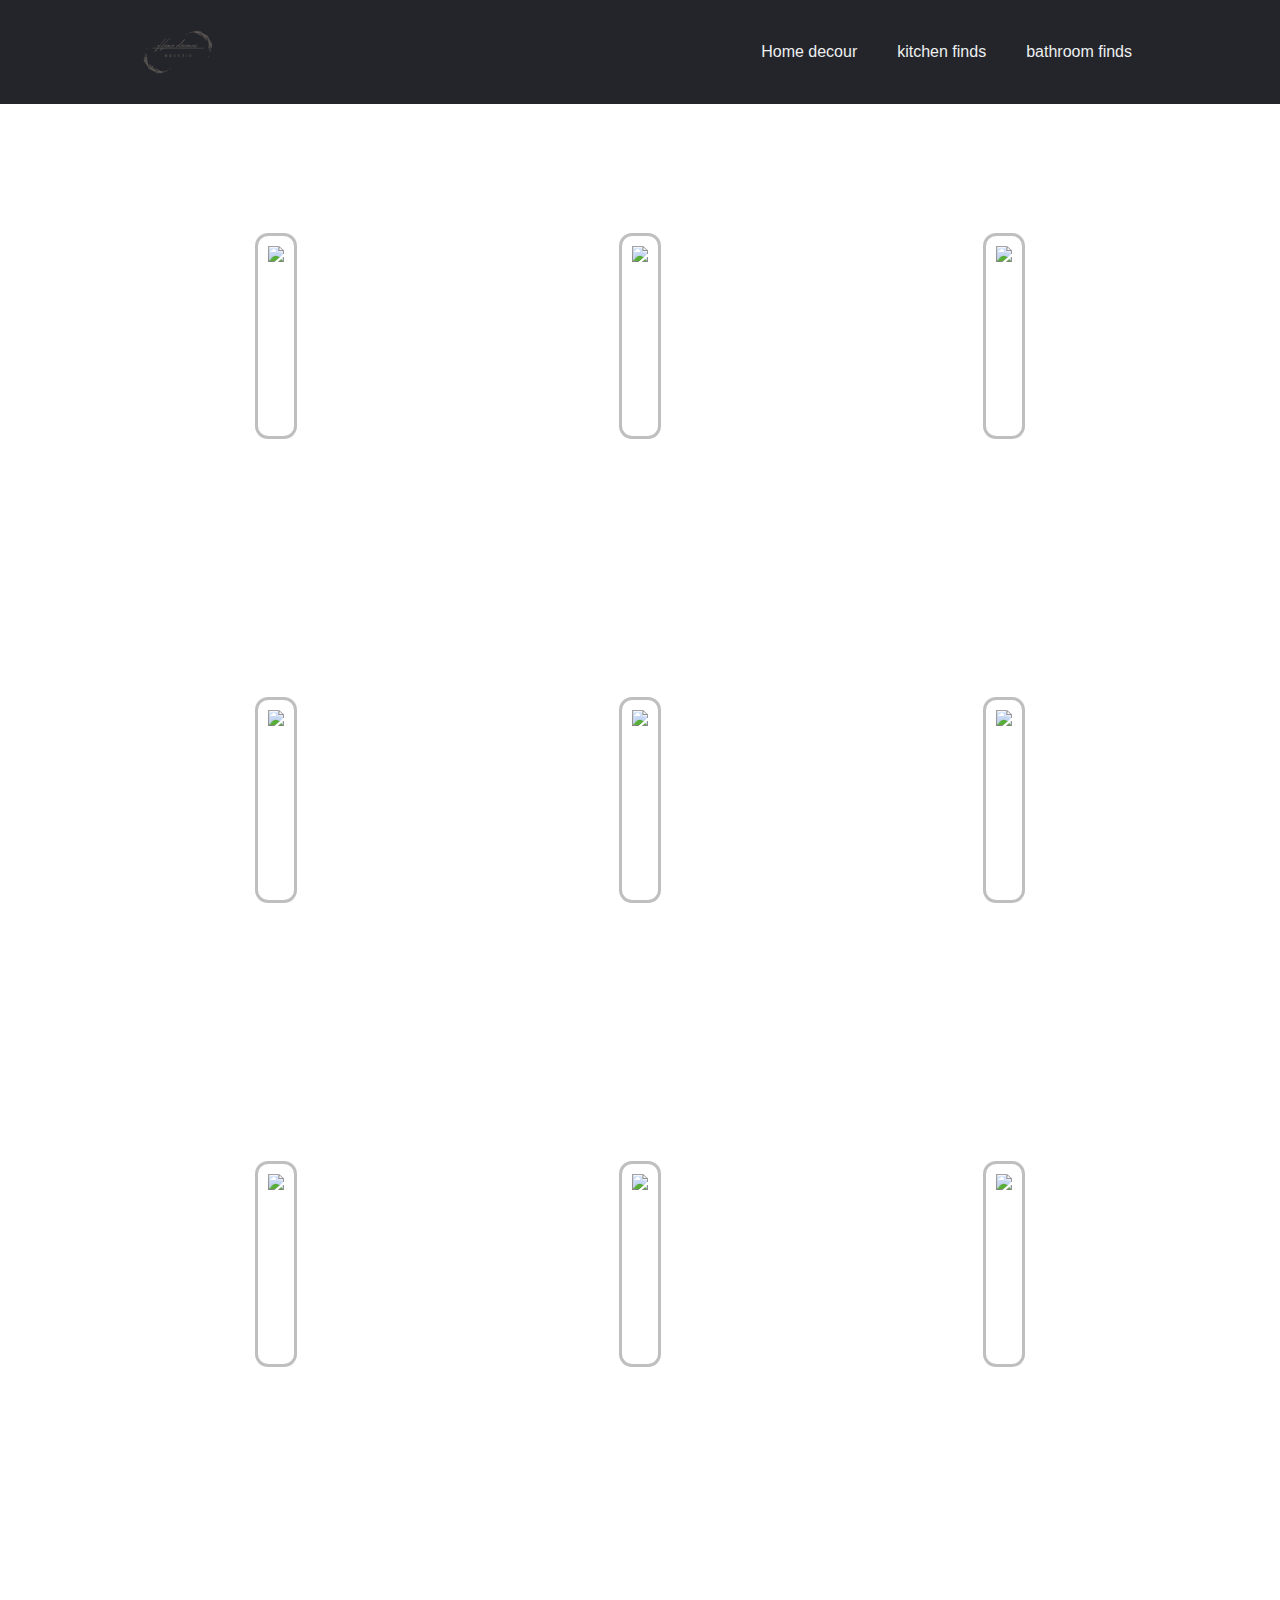
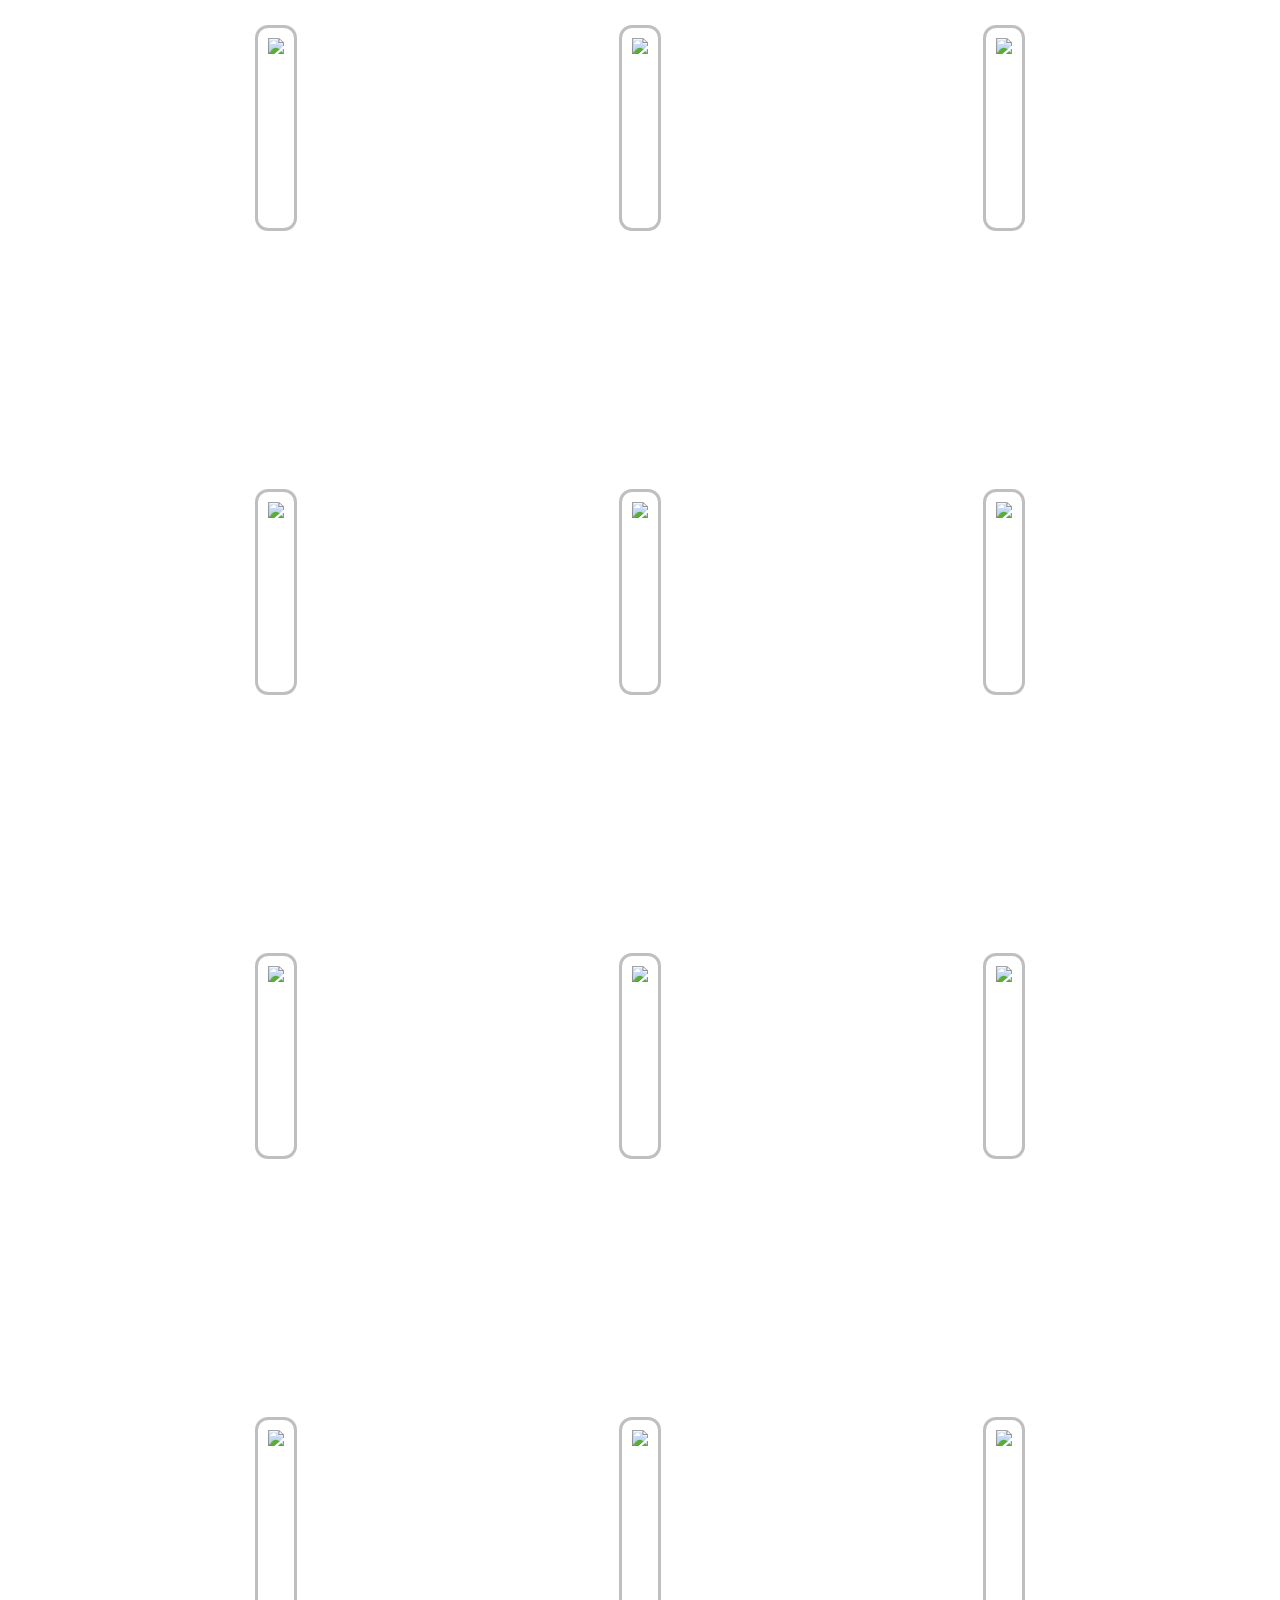
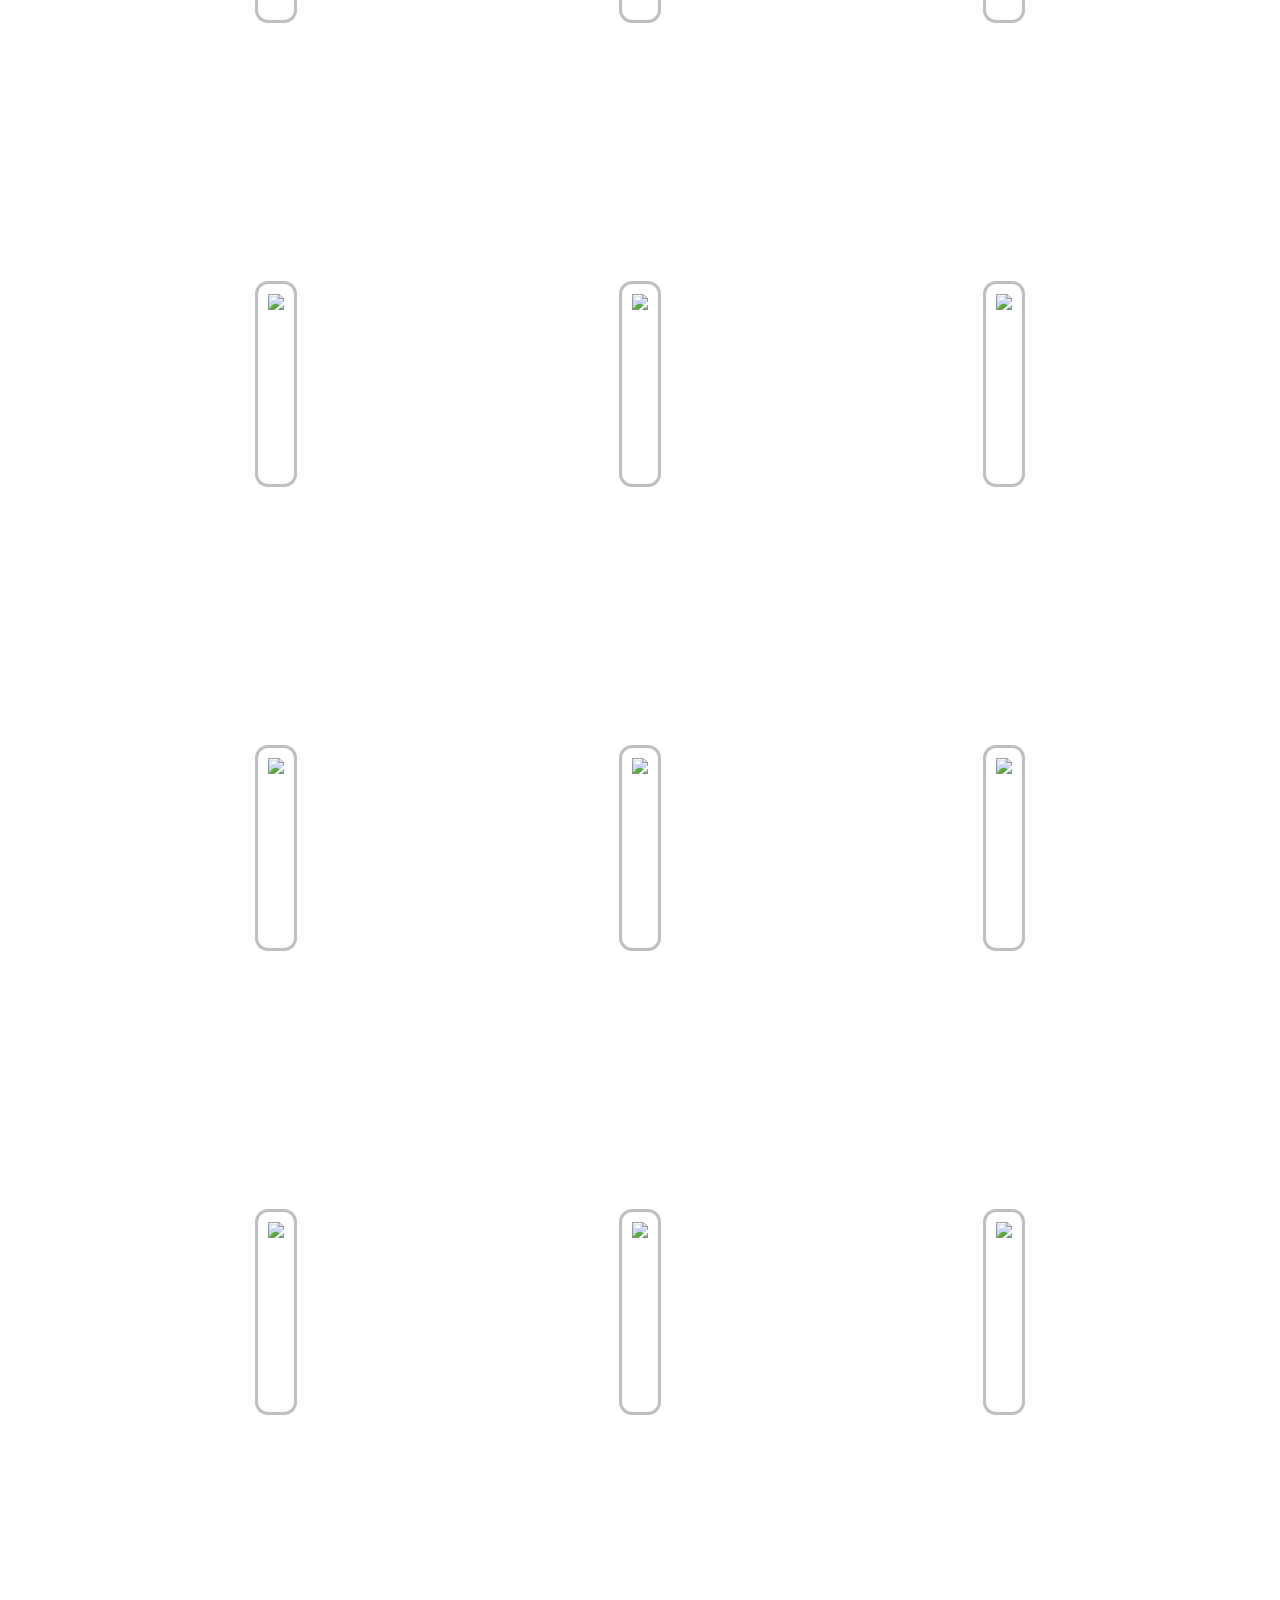
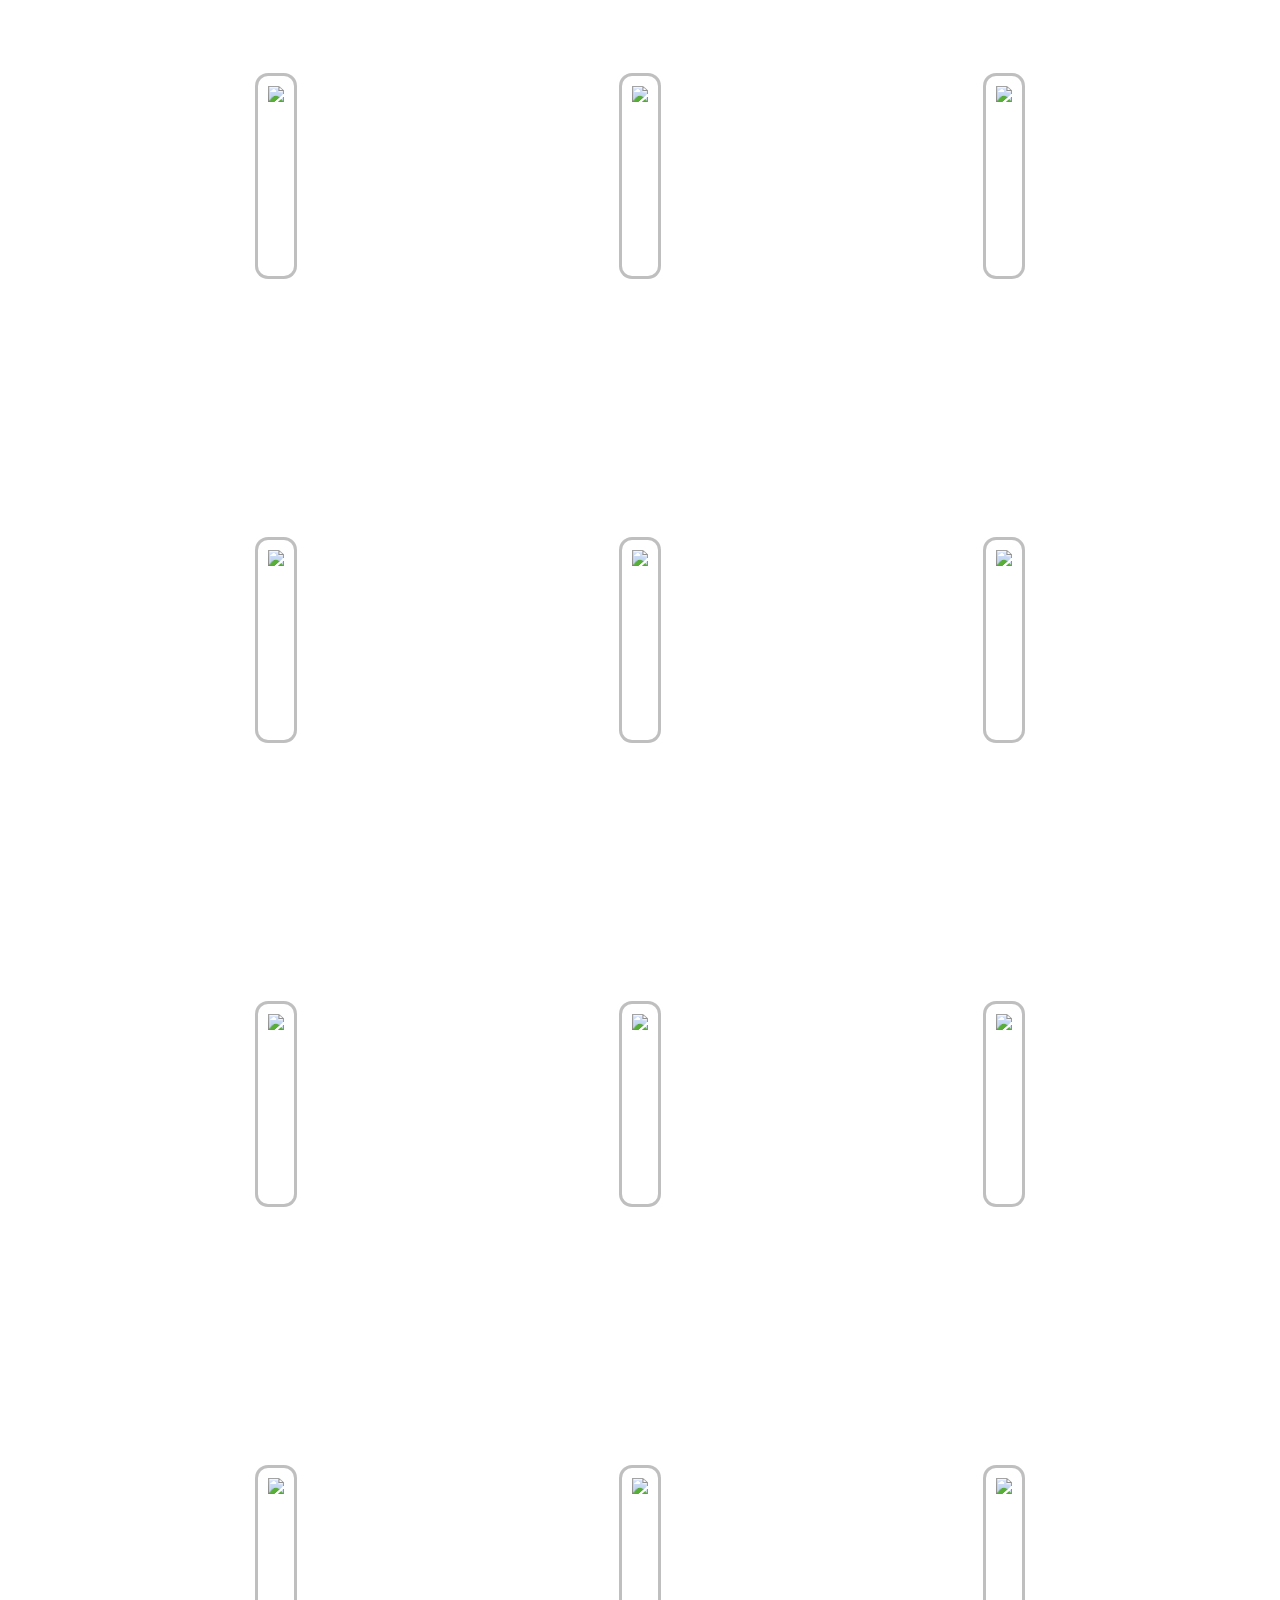
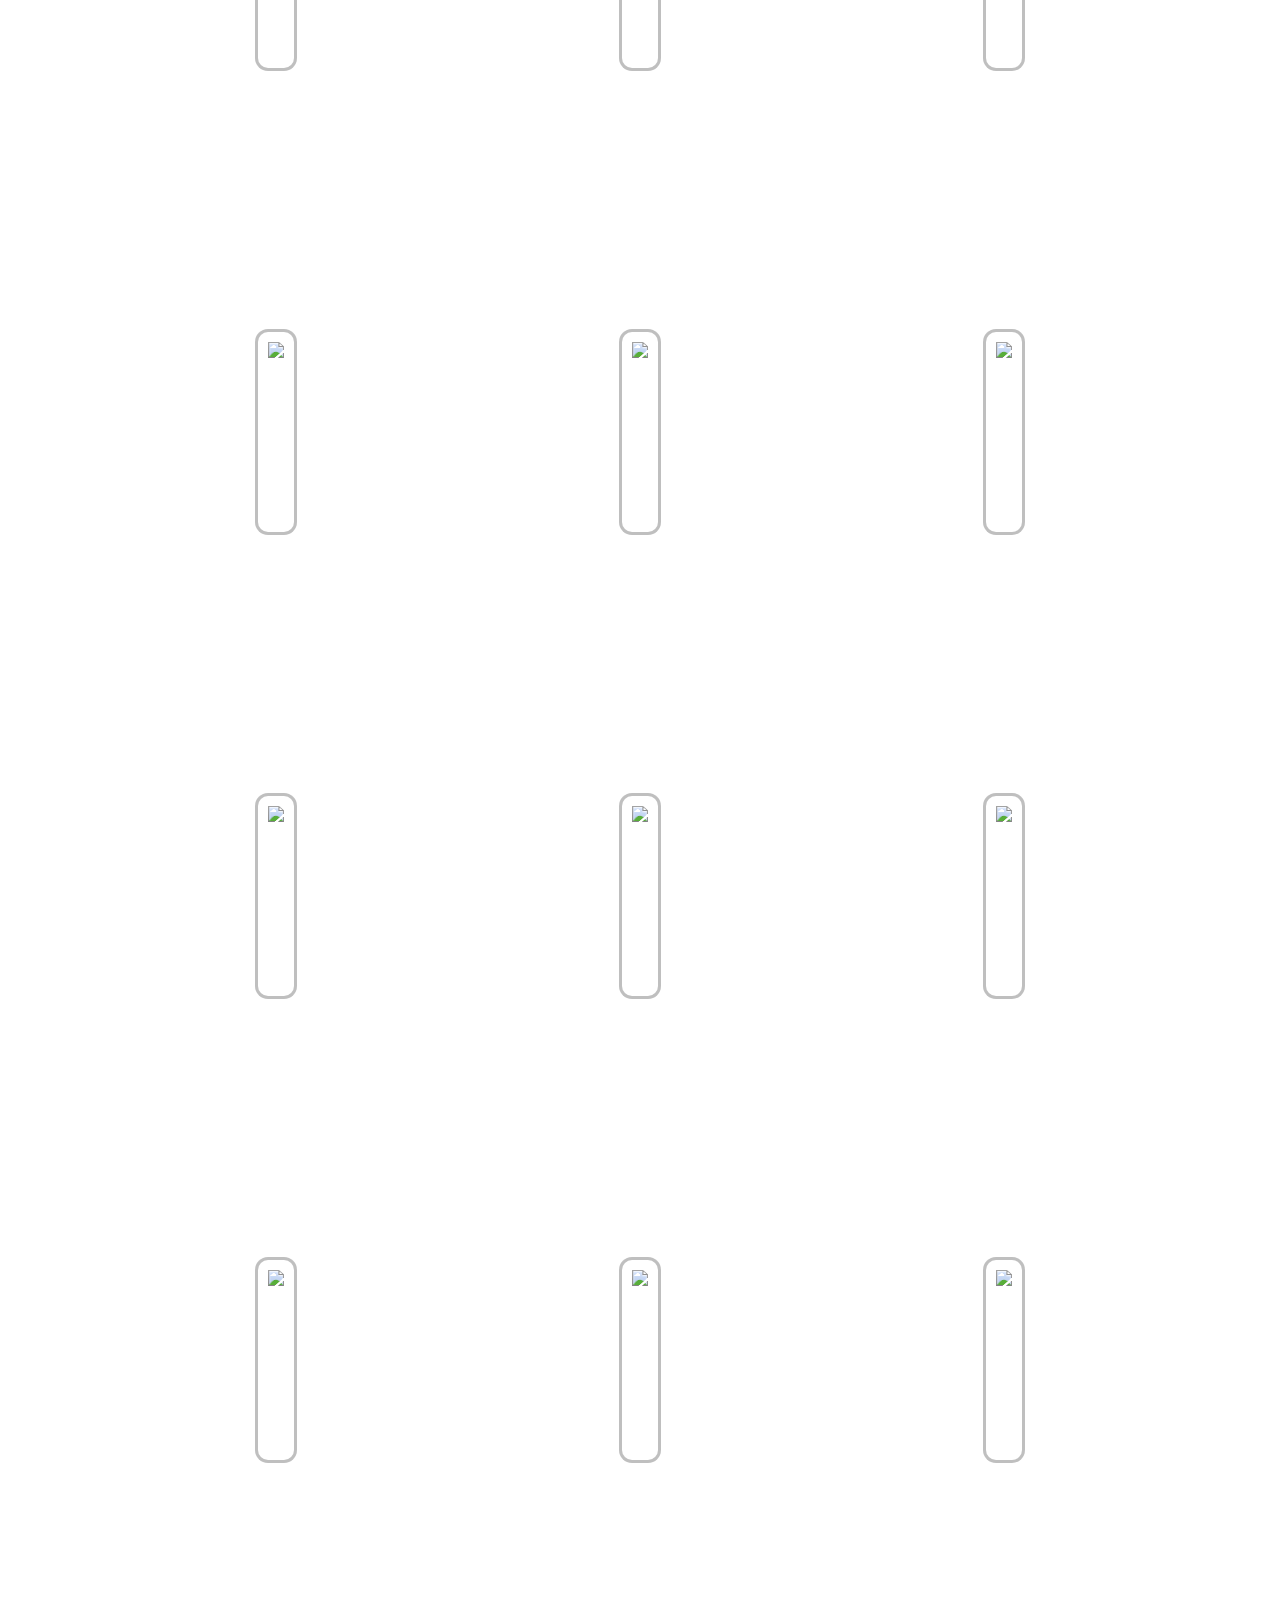
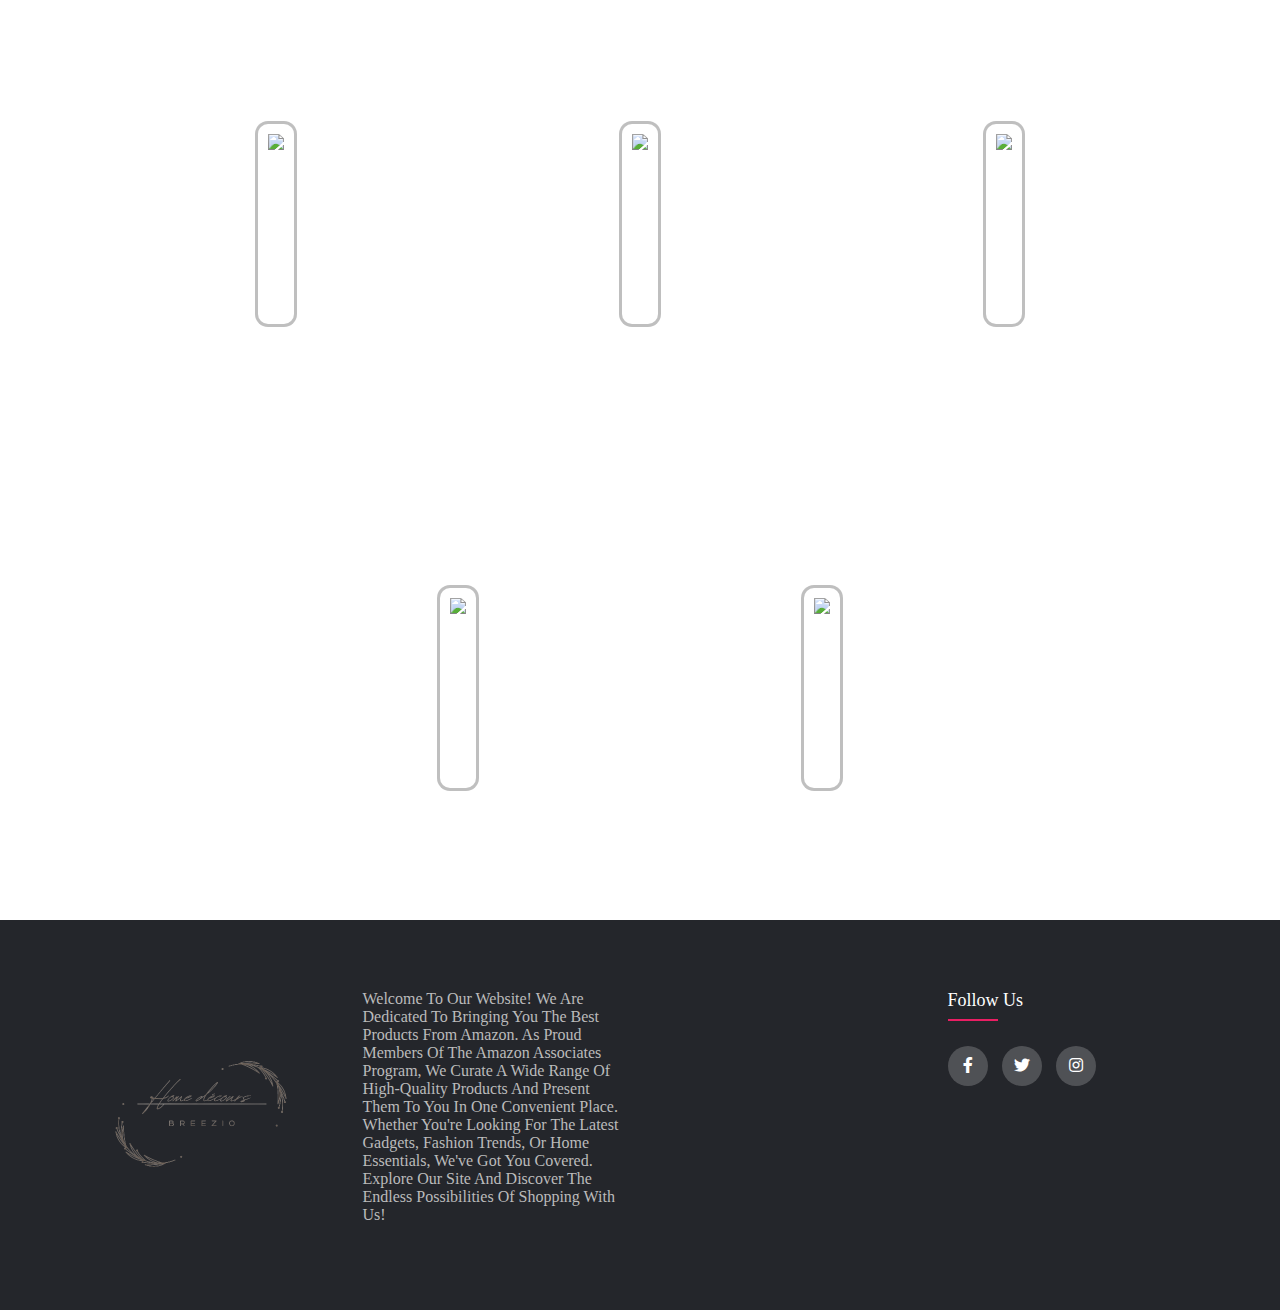
==== index.html @ edb18527 "Add files via upload" ====
<!DOCTYPE html>
<html>
<head>
  <meta charset="utf-8">
  <meta name="viewport" content="width=device-width, initial-scale=1">
  <title>Home decour</title>
  <link rel="stylesheet" type="text/css" href="style.css">
  <link rel="stylesheet" type="text/css" href="https://cdnjs.cloudflare.com/ajax/libs/font-awesome/5.15.1/css/all.min.css">

</head>
<body>
  <div class="backgound">

  <header>
    <img src="logo2.png" style="width: 100px; align-self: center;">
    <nav>
        <ul class="nav__links">
            <li><a href="#">Home decour</a></li>
            <li><a href="kitchen.html">kitchen finds</a></li>
            <li><a href="bathroom.html">bathroom finds</a></li>
        </ul>
    </nav>
    <p class="menu cta">Menu</p>
</header>
<div class="overlay">
    <a class="close">&times;</a>
    <div class="overlay__content">
        <a href="#">Services</a>
        <a href="#">Projects</a>
        <a href="#">About</a>
    </div>
</div>
<script type="text/javascript" src="mobile.js"></script>
  <section class="products">
    <div class="all-products">

      <div class="product">
        <img src="https://m.media-amazon.com/images/I/815vZaQ9FXL._AC_SX679_.jpg">
        <div class="product-info">
          <h4 class="product-title">Homedics Tabletop Water Fountain</h4>
          <a class="product-btn" href="https://www.amazon.com/Relaxation-Illuminated-Waterfall-EnviraScape-HoMedics/dp/B000QTUJXS?keywords=home+decor&qid=1688123044&sprefix=home+de%2Caps%2C272&sr=8-3&linkCode=ll1&tag=youcefdzd-20&linkId=69361cc97661adad8b2832080a47b2a7&language=en_US&ref_=as_li_ss_tl">Buy Now</a>
        </div>
      </div>

      <div class="product">
        <img src="https://m.media-amazon.com/images/I/61XhdNvNLdL.__AC_SX300_SY300_QL70_FMwebp_.jpg">
        <div class="product-info">
          <h4 class="product-title">Greenco 5-Tier Corner Shelves, Floating Corner Shelf</h4>
          <a class="product-btn" href="https://www.amazon.com/Greenco-Corner-Shelves-Walnut-Finish/dp/B01MQGU4LZ?keywords=home+decor&qid=1688123044&sprefix=home+de%2Caps%2C272&sr=8-4&linkCode=ll1&tag=youcefdzd-20&linkId=b8c916ba1111a4823ca2d37e298b72ae&language=en_US&ref_=as_li_ss_tl">Buy Now</a>
        </div>
      </div>

      <div class="product">
        <img src="https://m.media-amazon.com/images/I/81VDh-HmNGL._SY800_.jpg">
        <div class="product-info">
          <h4 class="product-title">ENJOY THE WOOD 3D Wood World Map Wall Art Large Wood Wall Décor Housewarming Gift Idea</h4>
          <a class="product-btn" href="https://www.amazon.com/Wood-Housewarming-Kitchen-XX-Large-Multicolored/dp/B0BZSQ9YD7?keywords=home+decor&qid=1688123154&sprefix=home+de%2Caps%2C272&sr=8-5&linkCode=ll1&tag=youcefdzd-20&linkId=d60c084e78bd12deecdf23668f43f3c1&language=en_US&ref_=as_li_ss_tl">Buy Now</a>
        </div>
      </div>

      <div class="product">
        <img src="https://m.media-amazon.com/images/I/61C871TNrxL._AC_SX679_.jpg">
        <div class="product-info">
          <h4 class="product-title">Deyagoo LED Wall Sconce</h4>
          <a class="product-btn" href="https://www.amazon.com/dp/B09PQLZPC1?asc_item-id=amzn1.ideas.895XC2I8G2HR&linkCode=ll1&tag=youcefdzd-20&linkId=e2a6e698b98b29ba50c318cba3bbbe2c&language=en_US&ref_=as_li_ss_tl">Buy Now</a>
        </div>
      </div>

      <div class="product">
        <img src="https://m.media-amazon.com/images/I/61i0Sxq+F4L._AC_SX679_.jpg">
        <div class="product-info">
          <h4 class="product-title">GARDENA Wall Mounted Retractable Hose Reel</h4>
          <a class="product-btn" href="https://www.amazon.com/dp/B093CKXYCK?asc_item-id=amzn1.ideas.2P9Y7CYQN2KJ4&linkCode=ll1&tag=youcefdzd-20&linkId=4d3fef93b5b74fcac8d72a0c79d10241&language=en_US&ref_=as_li_ss_tl">Buy Now</a>
        </div>
      </div>

      <div class="product">
        <img src="https://m.media-amazon.com/images/I/81zoRmmba-L._AC_SX679_.jpg">
        <div class="product-info">
          <h4 class="product-title">Bamboo Land- Large Bamboo Cutting Board with Containers</h4>
          <a class="product-btn" href="https://www.amazon.com/dp/B07V9T1NZ3?asc_item-id=amzn1.ideas.2P9Y7CYQN2KJ4&linkCode=ll1&tag=youcefdzd-20&linkId=11b35ba4c0b00f709efbe2ac9500d0db&language=en_US&ref_=as_li_ss_tl">Buy Now</a>
        </div>
      </div>

      <div class="product">
        <img src="https://m.media-amazon.com/images/I/61MBw0ciE3L._AC_SX679_.jpg">
        <div class="product-info">
          <h4 class="product-title">Prepdeck Gen 2 Recipe Prep & Storage Station</h4>
          <a class="product-btn" href="https://www.amazon.com/dp/B09T1JTG9L?asc_item-id=amzn1.ideas.2P9Y7CYQN2KJ4&linkCode=ll1&tag=youcefdzd-20&linkId=40dbc433704fdc2f34ef4fb07dc695b3&language=en_US&ref_=as_li_ss_tl">Buy Now</a>
        </div>
      </div>

      <div class="product">
        <img src="https://m.media-amazon.com/images/I/91CwdBmyYeL._AC_SX679_.jpg">
        <div class="product-info">
          <h4 class="product-title">Utopia Home - Square Acrylic Cupcake Stand with Yellow LED Light Strings</h4>
          <a class="product-btn" href="https://www.amazon.com/dp/B0BC3Q57SL?asc_item-id=amzn1.ideas.2P9Y7CYQN2KJ4&linkCode=ll1&tag=youcefdzd-20&linkId=59f3c08ae916a45f8338fc04c1461a8f&language=en_US&ref_=as_li_ss_tl">Buy Now</a>
        </div>
      </div>

      <div class="product">
        <img src="https://m.media-amazon.com/images/I/81P3kq2xXSL._AC_SX679_.jpg">
        <div class="product-info">
          <h4 class="product-title">Zyerch 2 Pack Rolling Soda Can Dispenser for Refrigerator with 1 Pack Ice Ball Maker</h4>
          <a class="product-btn" href="https://www.amazon.com/dp/B0BX5MQSF1?asc_item-id=amzn1.ideas.2M8Y1U4JLS6AR&linkCode=ll1&tag=youcefdzd-20&linkId=834d3db05cb72dcab888e4bcaee0be4e&language=en_US&ref_=as_li_ss_tl">Buy Now</a>
        </div>
      </div>

      <div class="product">
        <img src="https://m.media-amazon.com/images/I/51LjRL5O0wL._AC_SX679_.jpg">
        <div class="product-info">
          <h4 class="product-title">Karramlili Stackable Storage Bins With Drawers Lids</h4>
          <a class="product-btn" href="https://www.amazon.com/dp/B0BZVJ3HYN?asc_item-id=amzn1.ideas.2M8Y1U4JLS6AR&linkCode=ll1&tag=youcefdzd-20&linkId=1e69effec846e780aa1cf8d11adda1d6&language=en_US&ref_=as_li_ss_tl">Buy Now</a>
        </div>
      </div>

      <div class="product">
        <img src="https://m.media-amazon.com/images/I/716EIfbiXrL._AC_SX679_.jpg">
        <div class="product-info">
          <h4 class="product-title">[4 pack, 20 Oz] DESIGN•MASTER Premium Can Glasses</h4>
          <a class="product-btn" href="https://www.amazon.com/dp/B0BR5FHM31?asc_item-id=amzn1.ideas.2M8Y1U4JLS6AR&linkCode=ll1&tag=youcefdzd-20&linkId=c022bde1c93c5e5f2ab9e520d32a86e3&language=en_US&ref_=as_li_ss_tl">Buy Now</a>
        </div>
      </div>

      <div class="product">
        <img src="https://m.media-amazon.com/images/I/61zIqW01fuL._AC_SX679_.jpg">
        <div class="product-info">
          <h4 class="product-title">URPOWER 2L Water Bowl</h4>
          <a class="product-btn" href="https://www.amazon.com/dp/B08T1TPBKD?asc_item-id=amzn1.ideas.2M8Y1U4JLS6AR&linkCode=ll1&tag=youcefdzd-20&linkId=7674e8166583362abf8f167422729e92&language=en_US&ref_=as_li_ss_tl">Buy Now</a>
        </div>
      </div>

      <div class="product">
        <img src="https://m.media-amazon.com/images/I/61NYE+XYk5L._AC_SX679_.jpg">
        <div class="product-info">
          <h4 class="product-title">RAPTAVIS Kids Air Mattress Inflatable Toddler Travel Bed with Sides,Blue</h4>
          <a class="product-btn" href="https://www.amazon.com/dp/B0BYCJZ8HL?asc_item-id=amzn1.ideas.2M8Y1U4JLS6AR&linkCode=ll1&tag=youcefdzd-20&linkId=767fa29c033436740075a308ccd5514a&language=en_US&ref_=as_li_ss_tl">Buy Now</a>
        </div>
      </div>

      <div class="product">
        <img src="https://m.media-amazon.com/images/I/61UNkoH4dKL._AC_SX679_.jpg">
        <div class="product-info">
          <h4 class="product-title">tari Portable Printer Wireless for Travel - M08F-Letter Bluetooth Mobile Printer Support 8.5" X 11" US Letter</h4>
          <a class="product-btn" href="https://www.amazon.com/dp/B0BFFCV4RQ?asc_item-id=amzn1.ideas.2M8Y1U4JLS6AR&linkCode=ll1&tag=youcefdzd-20&linkId=5c0285bbc62cb41fb2abe2b3fae8c39a&language=en_US&ref_=as_li_ss_tl">Buy Now</a>
        </div>
      </div>

      <div class="product">
        <img src="https://m.media-amazon.com/images/I/81Ho2zyJ3lL._AC_SX679_.jpg">
        <div class="product-info">
          <h4 class="product-title">Holispa Gold Shower System, Shower Faucet Set with 12-Inch Rain Shower Head and Handheld</h4>
          <a class="product-btn" href="https://www.amazon.com/dp/B0BWF72C4W?asc_item-id=amzn1.ideas.2M8Y1U4JLS6AR&linkCode=ll1&tag=youcefdzd-20&linkId=0ac573f6b9055f279cbef5f8fcc786ee&language=en_US&ref_=as_li_ss_tl">Buy Now</a>
        </div>
      </div>

      <div class="product">
        <img src="https://m.media-amazon.com/images/I/61T7Bkfr0CL._AC_SX679_.jpg">
        <div class="product-info">
          <h4 class="product-title">Dezin Electric Hot Pot Upgraded</h4>
          <a class="product-btn" href="https://www.amazon.com/dp/B07XFCRG1D?asc_item-id=amzn1.ideas.2M8Y1U4JLS6AR&linkCode=ll1&tag=youcefdzd-20&linkId=186c6c34b03b05508d67328eccc5b936&language=en_US&ref_=as_li_ss_tl">Buy Now</a>
        </div>
      </div>

      <div class="product">
        <img src="https://m.media-amazon.com/images/I/71B8xAVg9WL._AC_SX679_.jpg">
        <div class="product-info">
          <h4 class="product-title">【2023 Upgraded】Cleaning Gel for Car</h4>
          <a class="product-btn" href="https://www.amazon.com/dp/B09VKPZRN4?asc_item-id=amzn1.ideas.2M8Y1U4JLS6AR&linkCode=ll1&tag=youcefdzd-20&linkId=206f014fd50d0f4dbee1b94f239b9692&language=en_US&ref_=as_li_ss_tl">Buy Now</a>
        </div>
      </div>

      <div class="product">
        <img src="https://m.media-amazon.com/images/I/51cRGAHMsaL._AC_SX679_.jpg">
        <div class="product-info">
          <h4 class="product-title">ChuMaste countertop dishwasher, portable dishwasher with water tank</h4>
          <a class="product-btn" href="https://www.amazon.com/dp/B0B5TDG96F?asc_item-id=amzn1.ideas.2M8Y1U4JLS6AR&linkCode=ll1&tag=youcefdzd-20&linkId=ff84e930ab8dbb3f36384555ae2514c9&language=en_US&ref_=as_li_ss_tl">Buy Now</a>
        </div>
      </div>

      <div class="product">
        <img src="https://m.media-amazon.com/images/I/51JAlhJpsKL._AC_SX679_.jpg">
        <div class="product-info">
          <h4 class="product-title">BENKS Magnetic iPad Stand, Infinity Pro 360° Rotating iPad Mount</h4>
          <a class="product-btn" href="https://www.amazon.com/dp/B0BVVLQ7HD?asc_item-id=amzn1.ideas.2M8Y1U4JLS6AR&linkCode=ll1&tag=youcefdzd-20&linkId=e1f2027d6a4437fd18b47e26ad88ec7f&language=en_US&ref_=as_li_ss_tl">Buy Now</a>
        </div>
      </div>

      <div class="product">
        <img src="https://m.media-amazon.com/images/I/71OqVtne6+L._AC_SX679_.jpg">
        <div class="product-info">
          <h4 class="product-title">LAYCOL Baby Swimming Float with Sun Canopy Over UPF50+</h4>
          <a class="product-btn" href="https://www.amazon.com/dp/B083SP8MLT?asc_item-id=amzn1.ideas.2M8Y1U4JLS6AR&linkCode=ll1&tag=youcefdzd-20&linkId=047ae1aeea769f10b833912c218b362c&language=en_US&ref_=as_li_ss_tl">Buy Now</a>
        </div>
      </div>

      <div class="product">
        <img src="https://m.media-amazon.com/images/I/71jYKJbBXjL._AC_SX679_.jpg">
        <div class="product-info">
          <h4 class="product-title">Car Seat Gap Filler Organizer, 2 Pack Multifunctional Car Seat Organizer</h4>
          <a class="product-btn" href="https://www.amazon.com/dp/B096VFKPLG?asc_item-id=amzn1.ideas.2M8Y1U4JLS6AR&linkCode=ll1&tag=youcefdzd-20&linkId=ef89397b8fba27e73d60814c73f1e915&language=en_US&ref_=as_li_ss_tl">Buy Now</a>
        </div>
      </div>

      <div class="product">
        <img src="https://m.media-amazon.com/images/I/61qDL3EGSTL.__AC_SX300_SY300_QL70_FMwebp_.jpg">
        <div class="product-info">
          <h4 class="product-title">Apple MFi Certified Photo Stick</h4>
          <a class="product-btn" href="https://www.amazon.com/dp/B0BG4TG172?asc_item-id=amzn1.ideas.2M8Y1U4JLS6AR&linkCode=ll1&tag=youcefdzd-20&linkId=0b28110498038097450c15810fdf9327&language=en_US&ref_=as_li_ss_tl">Buy Now</a>
        </div>
      </div>

      <div class="product">
        <img src="https://m.media-amazon.com/images/I/71yoZF262IL._AC_SX679_.jpg">
        <div class="product-info">
          <h4 class="product-title">Weekender Bag for Women</h4>
          <a class="product-btn" href="https://www.amazon.com/dp/B09NXJ3533?asc_item-id=amzn1.ideas.2M8Y1U4JLS6AR&linkCode=ll1&tag=youcefdzd-20&linkId=7c88c51b4b880d8a6396046a2213e3e1&language=en_US&ref_=as_li_ss_tl">Buy Now</a>
        </div>
      </div>

      <div class="product">
        <img src="https://m.media-amazon.com/images/I/61IizP+nQ8L._AC_SY879_.jpg">
        <div class="product-info">
          <h4 class="product-title">Acrylic Nightstand Side Table Modern Design Clear Home Decor Display</h4>
          <a class="product-btn" href="https://www.amazon.com/dp/B0BCPBL6RQ?asc_item-id=amzn1.ideas.2M8Y1U4JLS6AR&linkCode=ll1&tag=youcefdzd-20&linkId=1c10bb3af60a881b96929b0866d529dd&language=en_US&ref_=as_li_ss_tl">Buy Now</a>
        </div>
      </div>

      <div class="product">
        <img src="https://m.media-amazon.com/images/I/71TB7HlEu7L._SX522_.jpg">
        <div class="product-info">
          <h4 class="product-title">Xbeauty Nugget Ice Maker-ice Maker Nugget Up to 35lbs of Ice a Day with Self-Cleaning</h4>
          <a class="product-btn" href="https://www.amazon.com/dp/B0BXP53TC8?asc_item-id=amzn1.ideas.2M8Y1U4JLS6AR&linkCode=ll1&tag=youcefdzd-20&linkId=e5fa6a9e7825928fb5a57848088dc66c&language=en_US&ref_=as_li_ss_tl">Buy Now</a>
        </div>
      </div>

      <div class="product">
        <img src="https://m.media-amazon.com/images/I/61sC5rQJwTL._AC_SX679_.jpg">
        <div class="product-info">
          <h4 class="product-title">Jasonwell Beer Pong Pool Float - Inflatable Pool Beer Pong Table Party Pool Games</h4>
          <a class="product-btn" href="https://www.amazon.com/dp/B07LG9JH7T?asc_item-id=amzn1.ideas.2M8Y1U4JLS6AR&linkCode=ll1&tag=youcefdzd-20&linkId=8098cdc5d7db9cfa4027e36912f42c4b&language=en_US&ref_=as_li_ss_tl">Buy Now</a>
        </div>
      </div>

      <div class="product">
        <img src="https://m.media-amazon.com/images/I/71VfdwcW4OL._AC_SX679_.jpg">
        <div class="product-info">
          <h4 class="product-title">RENPHO Leg Massager for Circulation and Pain Relief</h4>
          <a class="product-btn" href="https://www.amazon.com/dp/B07R9Z94CL?asc_item-id=amzn1.ideas.2M8Y1U4JLS6AR&linkCode=ll1&tag=youcefdzd-20&linkId=c8d95ae6a080ca1854cafcd7cfd3713a&language=en_US&ref_=as_li_ss_tl">Buy Now</a>
        </div>
      </div>

      <div class="product">
        <img src="https://m.media-amazon.com/images/I/71Dp88LeRML._AC_SX679_.jpg">
        <div class="product-info">
          <h4 class="product-title">Vtopmart Egg Holder for Refrigerator 2 Pack</h4>
          <a class="product-btn" href="https://www.amazon.com/dp/B0B4RZPVLJ?asc_item-id=amzn1.ideas.2M8Y1U4JLS6AR&linkCode=ll1&tag=youcefdzd-20&linkId=7153a07334db899b086b35ffefc938a6&language=en_US&ref_=as_li_ss_tl">Buy Now</a>
        </div>
      </div>

      <div class="product">
        <img src="https://m.media-amazon.com/images/I/61aukLzYBBL._AC_SX679_.jpg">
        <div class="product-info">
          <h4 class="product-title">ANJANK Wooden Digital Alarm Clock FM Radio</h4>
          <a class="product-btn" href="https://www.amazon.com/dp/B08DQW6S3Y?asc_item-id=amzn1.ideas.2M8Y1U4JLS6AR&linkCode=ll1&tag=youcefdzd-20&linkId=bec0abdd3a747064abca36bc4f988671&language=en_US&ref_=as_li_ss_tl">Buy Now</a>
        </div>
      </div>

      <div class="product">
        <img src="https://m.media-amazon.com/images/I/71yMkCojt8L._AC_SX679_.jpg">
        <div class="product-info">
          <h4 class="product-title">Dezin Electric Hot Pot, 2L Non-Stick Ceramic Coating Ramen Cooker</h4>
          <a class="product-btn" href="https://www.amazon.com/dp/B0BLSC4SHV?asc_item-id=amzn1.ideas.2M8Y1U4JLS6AR&linkCode=ll1&tag=youcefdzd-20&linkId=a2807438d3fe3ce9a4b169082d373fb3&language=en_US&ref_=as_li_ss_tl">Buy Now</a>
        </div>
      </div>

      <div class="product">
        <img src="https://m.media-amazon.com/images/I/71XblnxyLHL._AC_SX679_.jpg">
        <div class="product-info">
          <h4 class="product-title">The Original Gorilla Grip 8 Pack Rug Gripper</h4>
          <a class="product-btn" href="https://www.amazon.com/dp/B0815BLNX1?asc_item-id=amzn1.ideas.2M8Y1U4JLS6AR&linkCode=ll1&tag=youcefdzd-20&linkId=1b0f934493d49808e789374a273b60d1&language=en_US&ref_=as_li_ss_tl">Buy Now</a>
        </div>
      </div>

      <div class="product">
        <img src="https://m.media-amazon.com/images/I/717MojYsRSS._AC_SX679_.jpg">
        <div class="product-info">
          <h4 class="product-title">SUNFACESolar Deck Lights Fence Post Lights Outdoor Lighting Garden Decorative</h4>
          <a class="product-btn" href="https://www.amazon.com/dp/B07ZNGTWT9?asc_item-id=amzn1.ideas.2M8Y1U4JLS6AR&linkCode=ll1&tag=youcefdzd-20&linkId=d4b66409e062516cb8394ceb1a45e098&language=en_US&ref_=as_li_ss_tl">Buy Now</a>
        </div>
      </div>

      <div class="product">
        <img src="https://m.media-amazon.com/images/I/618bOBqkzRL._AC_SX679_.jpg">
        <div class="product-info">
          <h4 class="product-title">Sunrise Alarm Clock</h4>
          <a class="product-btn" href="https://www.amazon.com/dp/B0B77BSPFH?asc_item-id=amzn1.ideas.2M8Y1U4JLS6AR&linkCode=ll1&tag=youcefdzd-20&linkId=00c6c5dbbe39a1d266883dbc3a37e672&language=en_US&ref_=as_li_ss_tl">Buy Now</a>
        </div>
      </div>

      <div class="product">
        <img src="https://m.media-amazon.com/images/I/71bRE7ePCNL._AC_SX679_.jpg">
        <div class="product-info">
          <h4 class="product-title">JOYMOOP Mop and Bucket with Wringer Set, Flat Squeeze Mop Flat Head</h4>
          <a class="product-btn" href="https://www.amazon.com/dp/B0BNZYVK1N?asc_item-id=amzn1.ideas.2M8Y1U4JLS6AR&linkCode=ll1&tag=youcefdzd-20&linkId=1779fd5610cc0d2aeaea2e5a2cf5cccf&language=en_US&ref_=as_li_ss_tl">Buy Now</a>
        </div>
      </div>

      <div class="product">
        <img src="https://m.media-amazon.com/images/I/51R7+t-cuhL._AC_SX679_.jpg">
        <div class="product-info">
          <h4 class="product-title">VOVGUU Automatic Soap Dispenser Touchless Foaming Hand Soap Dispenser for Bathroom 300ml</h4>
          <a class="product-btn" href="https://www.amazon.com/dp/B0B1HNVCL2?asc_item-id=amzn1.ideas.2M8Y1U4JLS6AR&linkCode=ll1&tag=youcefdzd-20&linkId=1afde642dc764bb4a2d776455b9ca5a0&language=en_US&ref_=as_li_ss_tl">Buy Now</a>
        </div>
      </div>

      <div class="product">
        <img src="https://m.media-amazon.com/images/I/61vOCEIpKsL._AC_SX679_.jpg">
        <div class="product-info">
          <h4 class="product-title">Meixitoy 120 LED Phone Light</h4>
          <a class="product-btn" href="https://www.amazon.com/dp/B0BYZ4X226?asc_item-id=amzn1.ideas.2M8Y1U4JLS6AR&linkCode=ll1&tag=youcefdzd-20&linkId=780e1829767900e898c4c41b71bfa96c&language=en_US&ref_=as_li_ss_tl">Buy Now</a>
        </div>
      </div>

      <div class="product">
        <img src="https://m.media-amazon.com/images/I/51YInBmmubL._AC_SX679_.jpg">
        <div class="product-info">
          <h4 class="product-title">Window Cleaning Robot with Dual Water Spray</h4>
          <a class="product-btn" href="https://www.amazon.com/dp/B0BQMVJG8Q?asc_item-id=amzn1.ideas.2M8Y1U4JLS6AR&linkCode=ll1&tag=youcefdzd-20&linkId=5e47b66892aa8328bb95abb01cc91c97&language=en_US&ref_=as_li_ss_tl">Buy Now</a>
        </div>
      </div>

      <div class="product">
        <img src="https://m.media-amazon.com/images/I/71gXpDroFYL._AC_SX679_.jpg">
        <div class="product-info">
          <h4 class="product-title">ROJASOP Shoe Rack Organizer</h4>
          <a class="product-btn" href="https://www.amazon.com/dp/B09VYTBXXT?asc_item-id=amzn1.ideas.2M8Y1U4JLS6AR&linkCode=ll1&tag=youcefdzd-20&linkId=5d951643fc184a863f8a855fcf377df4&language=en_US&ref_=as_li_ss_tl">Buy Now</a>
        </div>
      </div>

      <div class="product">
        <img src="https://m.media-amazon.com/images/I/81HQxGK8AfL._AC_SX679_.jpg">
        <div class="product-info">
          <h4 class="product-title">kanpets Dog Vacuum for Shedding Grooming with Max 3.4L Dust Bin</h4>
          <a class="product-btn" href="https://www.amazon.com/dp/B0BJ6DP7NC?asc_item-id=amzn1.ideas.2M8Y1U4JLS6AR&linkCode=ll1&tag=youcefdzd-20&linkId=8e44dced732bb66fe33e01ad4c271f5c&language=en_US&ref_=as_li_ss_tl">Buy Now</a>
        </div>
      </div>

      <div class="product">
        <img src="https://m.media-amazon.com/images/I/716IieKLQpL._AC_SX679_.jpg">
        <div class="product-info">
          <h4 class="product-title">LUXEAR Fruit Vegetable Produce Storage Saver Containers with Lid</h4>
          <a class="product-btn" href="https://www.amazon.com/dp/B09KTHRD67?asc_item-id=amzn1.ideas.2M8Y1U4JLS6AR&linkCode=ll1&tag=youcefdzd-20&linkId=64e4438d747bf5514cd32fcb99c68bba&language=en_US&ref_=as_li_ss_tl">Buy Now</a>
        </div>
      </div>

      <div class="product">
        <img src="https://m.media-amazon.com/images/I/71CspiMxm4L.__AC_SX300_SY300_QL70_FMwebp_.jpg">
        <div class="product-info">
          <h4 class="product-title">WOWFUNNY Grain Dispenser</h4>
          <a class="product-btn" href="https://www.amazon.com/dp/B0B7SMD4M9?asc_item-id=amzn1.ideas.2M8Y1U4JLS6AR&linkCode=ll1&tag=youcefdzd-20&linkId=5e94b73418a75bd9987f122592a9d63b&language=en_US&ref_=as_li_ss_tl">Buy Now</a>
        </div>
      </div>

      <div class="product">
        <img src="https://m.media-amazon.com/images/I/81dpfhf2V0L._AC_SX679_PIbundle-4,TopRight,0,0_SH20_.jpg">
        <div class="product-info">
          <h4 class="product-title">Glass Food Storage Containers with Lids (Bamboo) - 4 Piece Value Set</h4>
          <a class="product-btn" href="https://www.amazon.com/dp/B07S37N2FY?asc_item-id=amzn1.ideas.2M8Y1U4JLS6AR&linkCode=ll1&tag=youcefdzd-20&linkId=c918d9ebebb091670758a2cf3a145b1f&language=en_US&ref_=as_li_ss_tl">Buy Now</a>
        </div>
      </div>

      <div class="product">
        <img src="https://m.media-amazon.com/images/I/61mT-Nti4uL._AC_SX679_.jpg">
        <div class="product-info">
          <h4 class="product-title">Tineco Floor ONE S5 Smart Cordless Wet Dry Vacuum Cleaner and Mop for Hard Floors</h4>
          <a class="product-btn" href="https://www.amazon.com/dp/B09P2RKRWX?asc_item-id=amzn1.ideas.2M8Y1U4JLS6AR&linkCode=ll1&tag=youcefdzd-20&linkId=995ee8494e9c85132856044ec844f545&language=en_US&ref_=as_li_ss_tl">Buy Now</a>
        </div>
      </div>

      <div class="product">
        <img src="https://m.media-amazon.com/images/I/61FhuYYB0nL._AC_SX679_.jpg">
        <div class="product-info">
          <h4 class="product-title">Mini Laptop Projector with WiFi Outdoor Movie Projector 8000LX200” Display</h4>
          <a class="product-btn" href="https://www.amazon.com/dp/B0BLH7PT15?asc_item-id=amzn1.ideas.2M8Y1U4JLS6AR&linkCode=ll1&tag=youcefdzd-20&linkId=218c2f9d53aaa563f84823f3aab64406&language=en_US&ref_=as_li_ss_tl">Buy Now</a>
        </div>
      </div>

      <div class="product">
        <img src="https://m.media-amazon.com/images/I/71qkcoiw2vL._AC_SX679_PIbundle-4,TopRight,0,0_SH20_.jpg">
        <div class="product-info">
          <h4 class="product-title">Morfone Travel Bottles for Toiletries</h4>
          <a class="product-btn" href="https://www.amazon.com/dp/B0BF51KN9X?asc_item-id=amzn1.ideas.2M8Y1U4JLS6AR&linkCode=ll1&tag=youcefdzd-20&linkId=9c07885694d2950fd7790844f24bc6d3&language=en_US&ref_=as_li_ss_tl">Buy Now</a>
        </div>
      </div>

      <div class="product">
        <img src="https://m.media-amazon.com/images/I/71IMzai9UUL._AC_SX679_.jpg">
        <div class="product-info">
          <h4 class="product-title">JRENINET Extra Large Acacia Wood Folding Bed Table Tray for Eating</h4>
          <a class="product-btn" href="https://www.amazon.com/dp/B0BRKBSC9Z?asc_item-id=amzn1.ideas.2M8Y1U4JLS6AR&linkCode=ll1&tag=youcefdzd-20&linkId=5fa7b005351688a2f95679dad92ce6ce&language=en_US&ref_=as_li_ss_tl">Buy Now</a>
        </div>
      </div>

      <div class="product">
        <img src="https://m.media-amazon.com/images/I/61tGwGy5CLL._AC_SX679_.jpg">
        <div class="product-info">
          <h4 class="product-title">Walkingpad Treadmill</h4>
          <a class="product-btn" href="https://www.amazon.com/dp/B0BFW5JDBF?asc_item-id=amzn1.ideas.2HWV3L07QK50M&linkCode=ll1&tag=youcefdzd-20&linkId=ab51d64cd6a7436273192f4b9ef1f143&language=en_US&ref_=as_li_ss_tl">Buy Now</a>
        </div>
      </div>

      <div class="product">
        <img src="https://m.media-amazon.com/images/I/71faC3ZipaL._AC_SX679_.jpg">
        <div class="product-info">
          <h4 class="product-title">Logitech K380 + M350 Wireless Keyboard and Mouse Combo</h4>
          <a class="product-btn" href="https://www.amazon.com/dp/B0BDJD3VCC?asc_item-id=amzn1.ideas.2HWV3L07QK50M&linkCode=ll1&tag=youcefdzd-20&linkId=3ce3de4378050089f0a9948157e934de&language=en_US&ref_=as_li_ss_tl">Buy Now</a>
        </div>
      </div>

      <div class="product">
        <img src="https://m.media-amazon.com/images/I/71NTJe6LdDL._AC_SX679_.jpg">
        <div class="product-info">
          <h4 class="product-title">NutriChef 8-Piece Nonstick Stackable Bakeware Set - PFOA</h4>
          <a class="product-btn" href="https://www.amazon.com/dp/B09VY7BW48?asc_item-id=amzn1.ideas.2HWV3L07QK50M&linkCode=ll1&tag=youcefdzd-20&linkId=17405c96ce1c6f019b0d1fdafb062659&language=en_US&ref_=as_li_ss_tl">Buy Now</a>
        </div>
      </div>

      <div class="product">
        <img src="https://m.media-amazon.com/images/I/71Hik8dwVtL._AC_SX679_.jpg">
        <div class="product-info">
          <h4 class="product-title">IINCOOY Smart Bedside Table with Wireless USB Charging</h4>
          <a class="product-btn" href="https://www.amazon.com/dp/B0C1MLWRNC?asc_item-id=amzn1.ideas.2HWV3L07QK50M&linkCode=ll1&tag=youcefdzd-20&linkId=a468af39433794068bb667744e2b8561&language=en_US&ref_=as_li_ss_tl">Buy Now</a>
        </div>
      </div>

      <div class="product">
        <img src="https://m.media-amazon.com/images/I/71ddvmG1UWL._AC_SX679_.jpg">
        <div class="product-info">
          <h4 class="product-title">BODEGACOOLER 12 Volt Car Refrigerator</h4>
          <a class="product-btn" href="https://www.amazon.com/dp/B08XYRMDWC?asc_item-id=amzn1.ideas.2HWV3L07QK50M&linkCode=ll1&tag=youcefdzd-20&linkId=f4f1e7499b386e74ead5be09eb5436ee&language=en_US&ref_=as_li_ss_tl">Buy Now</a>
        </div>
      </div>

      <div class="product">
        <img src="https://m.media-amazon.com/images/I/71d91NByraL._AC_SX679_.jpg">
        <div class="product-info">
          <h4 class="product-title">Colsen Custom Tabletop Rubbing Alcohol Fireplace Indoor Outdoor Fire Pit</h4>
          <a class="product-btn" href="https://www.amazon.com/dp/B087N1T4KW?asc_item-id=amzn1.ideas.2HWV3L07QK50M&linkCode=ll1&tag=youcefdzd-20&linkId=d442dfd8a569b304c5bac6011fff5f95&language=en_US&ref_=as_li_ss_tl">Buy Now</a>
        </div>
      </div>

      <div class="product">
        <img src="https://m.media-amazon.com/images/I/61kKZSGSolL._AC_SX679_.jpg">
        <div class="product-info">
          <h4 class="product-title">Keenray Towel Warmers</h4>
          <a class="product-btn" href="https://www.amazon.com/dp/B08ZMXQRPZ?asc_item-id=amzn1.ideas.2HWV3L07QK50M&linkCode=ll1&tag=youcefdzd-20&linkId=4423376bb221b2ea7ff2fc9f9298bad9&language=en_US&ref_=as_li_ss_tl">Buy Now</a>
        </div>
      </div>

      <div class="product">
        <img src="https://m.media-amazon.com/images/I/813shqHdFrL.__AC_SX300_SY300_QL70_FMwebp_.jpg">
        <div class="product-info">
          <h4 class="product-title">Pinkpum Shoe Ogranizer for Closet</h4>
          <a class="product-btn" href="https://www.amazon.com/dp/B0B6P65LGH?asc_item-id=amzn1.ideas.2HWV3L07QK50M&linkCode=ll1&tag=youcefdzd-20&linkId=e2dbd002092dc03c8a8efa4719ed3bf0&language=en_US&ref_=as_li_ss_tl">Buy Now</a>
        </div>
      </div>

      <div class="product">
        <img src="https://m.media-amazon.com/images/I/91XmXCcudTL._AC_SX679_.jpg">
        <div class="product-info">
          <h4 class="product-title">Bedsure Boho Duvet Cover Queen - Boho Bedding, Tufted Queen Duvet Cover for All Seasons</h4>
          <a class="product-btn" href="https://www.amazon.com/dp/B08W4B4M53?asc_item-id=amzn1.ideas.2HWV3L07QK50M&linkCode=ll1&tag=youcefdzd-20&linkId=dccf9e0db0e746cefa3e5f3a6aed081f&language=en_US&ref_=as_li_ss_tl">Buy Now</a>
        </div>
      </div>

      <div class="product">
        <img src="https://m.media-amazon.com/images/I/711+Q3XKxTL._AC_SY300_SX300_.jpg">
        <div class="product-info">
          <h4 class="product-title">Coastrail Outdoor Premium Zero Gravity Reclining Lounge Chair with Sun Shade, Padded Seat</h4>
          <a class="product-btn" href="https://www.amazon.com/dp/B0967XV23N?asc_item-id=amzn1.ideas.37N7SL7BFFEZ9&linkCode=ll1&tag=youcefdzd-20&linkId=b3bac9ffc74425cd647c65d0b556f04e&language=en_US&ref_=as_li_ss_tl">Buy Now</a>
        </div>
      </div>
    </div>
  </section>
  <footer class="footer">
    <div class="container">
      <div class="row">
        <div class="footer-col">
          <ul style="display: flex; justify-content: center;">
            <img src="logo.png" style="width: 250px; align-self: center;">
          </ul>
        </div>
        <div class="footer-col">
          <ul>
            <li><a>Welcome to our website! We are dedicated to bringing you the best products from Amazon. As proud members of the Amazon Associates program, we curate a wide range of high-quality products and present them to you in one convenient place. Whether you're looking for the latest gadgets, fashion trends, or home essentials, we've got you covered. Explore our site and discover the endless possibilities of shopping with us!</a></li>
          </ul>
        </div>
        <div class="footer-col">
        </div>
        <div class="footer-col">
          <h4>follow us</h4>
          <div class="social-links">
            <a href="#"><i class="fab fa-facebook-f"></i></a>
            <a href="#"><i class="fab fa-twitter"></i></a>
            <a href="#"><i class="fab fa-instagram"></i></a>
          </div>
        </div>
      </div>
    </div>
 </footer>
 <script src="script.js"></script>
</div>

</body>
</html>
---- style.css ----
@import url('https://fonts.googleapis.com/css2?family=Merriweather+Sans&display=swap');




.backgound {
  background-image: url('background.png');
  background-size: cover;
  background-repeat: no-repeat;
  background-position: center center;
}







* {
  box-sizing: border-box;
  margin: 0;
  padding: 0;
  
}

header {
  display: flex;
  justify-content: space-between;
  align-items: center;
  padding: 30px 10%;
  background-color: #24252a;
}

.logo {
  cursor: pointer;
  color: white;
  font-size: 20px; /* تعديل حجم النص حسب الحاجة */
  font-family: "Arial", sans-serif; /* استخدام الخط المفضل لك */
}



.nav__links a,
.cta,
.overlay__content a {
  font-family: "Montserrat", sans-serif;
  font-weight: 500;
  color: #edf0f1;
  text-decoration: none;
}

.nav__links {
  list-style: none;
  display: flex;
}

.nav__links li {
  padding: 0px 20px;
}

.nav__links li a {
  transition: color 0.3s ease 0s;
}

.nav__links li a:hover {
  color: #0088a9;
}

.cta {
  padding: 9px 25px;
  background-color: rgba(0, 136, 169, 1);
  border: none;
  border-radius: 50px;
  cursor: pointer;
  transition: background-color 0.3s ease 0s;
}

.cta:hover {
  background-color: rgba(0, 136, 169, 0.8);
}

/* Mobile Nav */

.menu {
  display: none;
}

.overlay {
  height: 100%;
  width: 0;
  position: fixed;
  z-index: 1;
  left: 0;
  top: 0;
  background-color: #24252a;
  overflow-x: hidden;
  transition: width 0.5s ease 0s;
}

.overlay--active {
  width: 100%;
}

.overlay__content {
  display: flex;
  height: 100%;
  flex-direction: column;
  align-items: center;
  justify-content: center;
}

.overlay a {
  padding: 15px;
  font-size: 36px;
  display: block;
  transition: color 0.3s ease 0s;
}

.overlay a:hover,
.overlay a:focus {
  color: #0088a9;
}
.overlay .close {
  position: absolute;
  top: 20px;
  right: 45px;
  font-size: 60px;
  color: #edf0f1;
}

@media screen and (max-height: 450px) {
  .overlay a {
    font-size: 20px;
  }
  .overlay .close {
    font-size: 40px;
    top: 15px;
    right: 35px;
  }
}

@media only screen and (max-width: 800px) {
  .nav__links,
  .cta {
    display: none;
  }
  .menu {
    display: initial;
  }
}

















* {
  margin: 0;
  padding: 0;
  box-sizing: border-box;
}


h2 {
  text-align: center;
  margin-bottom: 5rem;
  font-size: 4rem;
}

.all-products {
  display: flex;
  align-items: center;
  justify-content: center;
  flex-wrap: wrap;
}

.product {
  overflow: hidden;
  background: #ffffff;
  color: #21201e;
  text-align: center;
  width: 300px;
  height: 400px;
  padding: 2rem;
  display: flex;
  flex-direction: column;
  align-items: center;
  justify-content: center;
  border-radius: 1.2rem;
  margin: 2rem;
  transition: 0.5s;
  position: relative;
}

.product:hover {
  box-shadow: 5px 15px 25px #686868;
  transform: scale(1.05);
}

.product img {
  height: 200px;
  margin: 1rem;
  transition: all 0.3s;
  padding: 10px;
  box-shadow: 0 0 0 3px rgba(128, 128, 128, 0.5);
  border-radius: 10px;
}

.product .product-info {
  position: absolute;
  bottom: 0;
  left: 0;
  width: 100%;
  padding: 2rem;
  text-align: center;
  background: rgba(255, 255, 255, 0.9);
  transition: 0.5s;
  transform: translateY(100%);
}

.product:hover .product-info {
  transform: translateY(0);
}

.product .product-info h4 {
  font-size: 18px;
}

.product .product-info .product-btn {
  display: none;
}

.product:hover .product-btn {
  display: inline-block;
  margin-top: 1rem;
}

.product a:link,
.product a:visited {
  color: #ececec;
  display: inline-block;
  text-decoration: none;
  background-color: #2c3e50;
  padding: 1.2rem 3rem;
  border-radius: 1rem;
  margin-top: 1rem;
  font-size: 14px;
  transition: all 0.2s;
}

.product a:hover {
  transform: scale(1.1);
}

/* Footer */
.container {
  max-width: 1170px;
  margin: auto;
}

.row {
  display: flex;
  flex-wrap: wrap;
}

ul {
  list-style: none;
}

.footer {
  background-color: #24262b;
  color: #ffffff;
  padding: 70px 0;
  width: 100%;
  position: relative;
  bottom: 0;
  left: 0;
}
.footer-col {
  width: 25%;
  padding: 0 15px;
}

.footer-col h4 {
  font-size: 18px;
  color: #ffffff;
  text-transform: capitalize;
  margin-bottom: 35px;
  font-weight: 500;
  position: relative;
}

.footer-col h4::before {
  content: '';
  position: absolute;
  left: 0;
  bottom: -10px;
  background-color: #e91e63;
  height: 2px;
  box-sizing: border-box;
  width: 50px;
}

.footer-col ul li:not(:last-child) {
  margin-bottom: 10px;
}

.footer-col ul li a {
  font-size: 16px;
  text-transform: capitalize;
  color: #ffffff;
  text-decoration: none;
  font-weight: 300;
  color: #bbbbbb;
  display: block;
  transition: all 0.3s ease;
}

.footer-col ul li a:hover {
  color: #ffffff;
  padding-left: 8px;
}

.footer-col .social-links a {
  display: inline-block;
  height: 40px;
  width: 40px;
  background-color: rgba(255, 255, 255, 0.2);
  margin: 0 10px 10px 0;
  text-align: center;
  line-height: 40px;
  border-radius: 50%;
  color: #ffffff;
  transition: all 0.5s ease;
}

.footer-col .social-links a:hover {
  color: #24262b;
  background-color: #ffffff;
}

/* Responsive */
@media (max-width: 767px) {
  .footer-col {
    width: 50%;
    margin-bottom: 30px;
  }
}

@media (max-width: 574px) {
  .footer-col {
    width: 100%;
  }
}
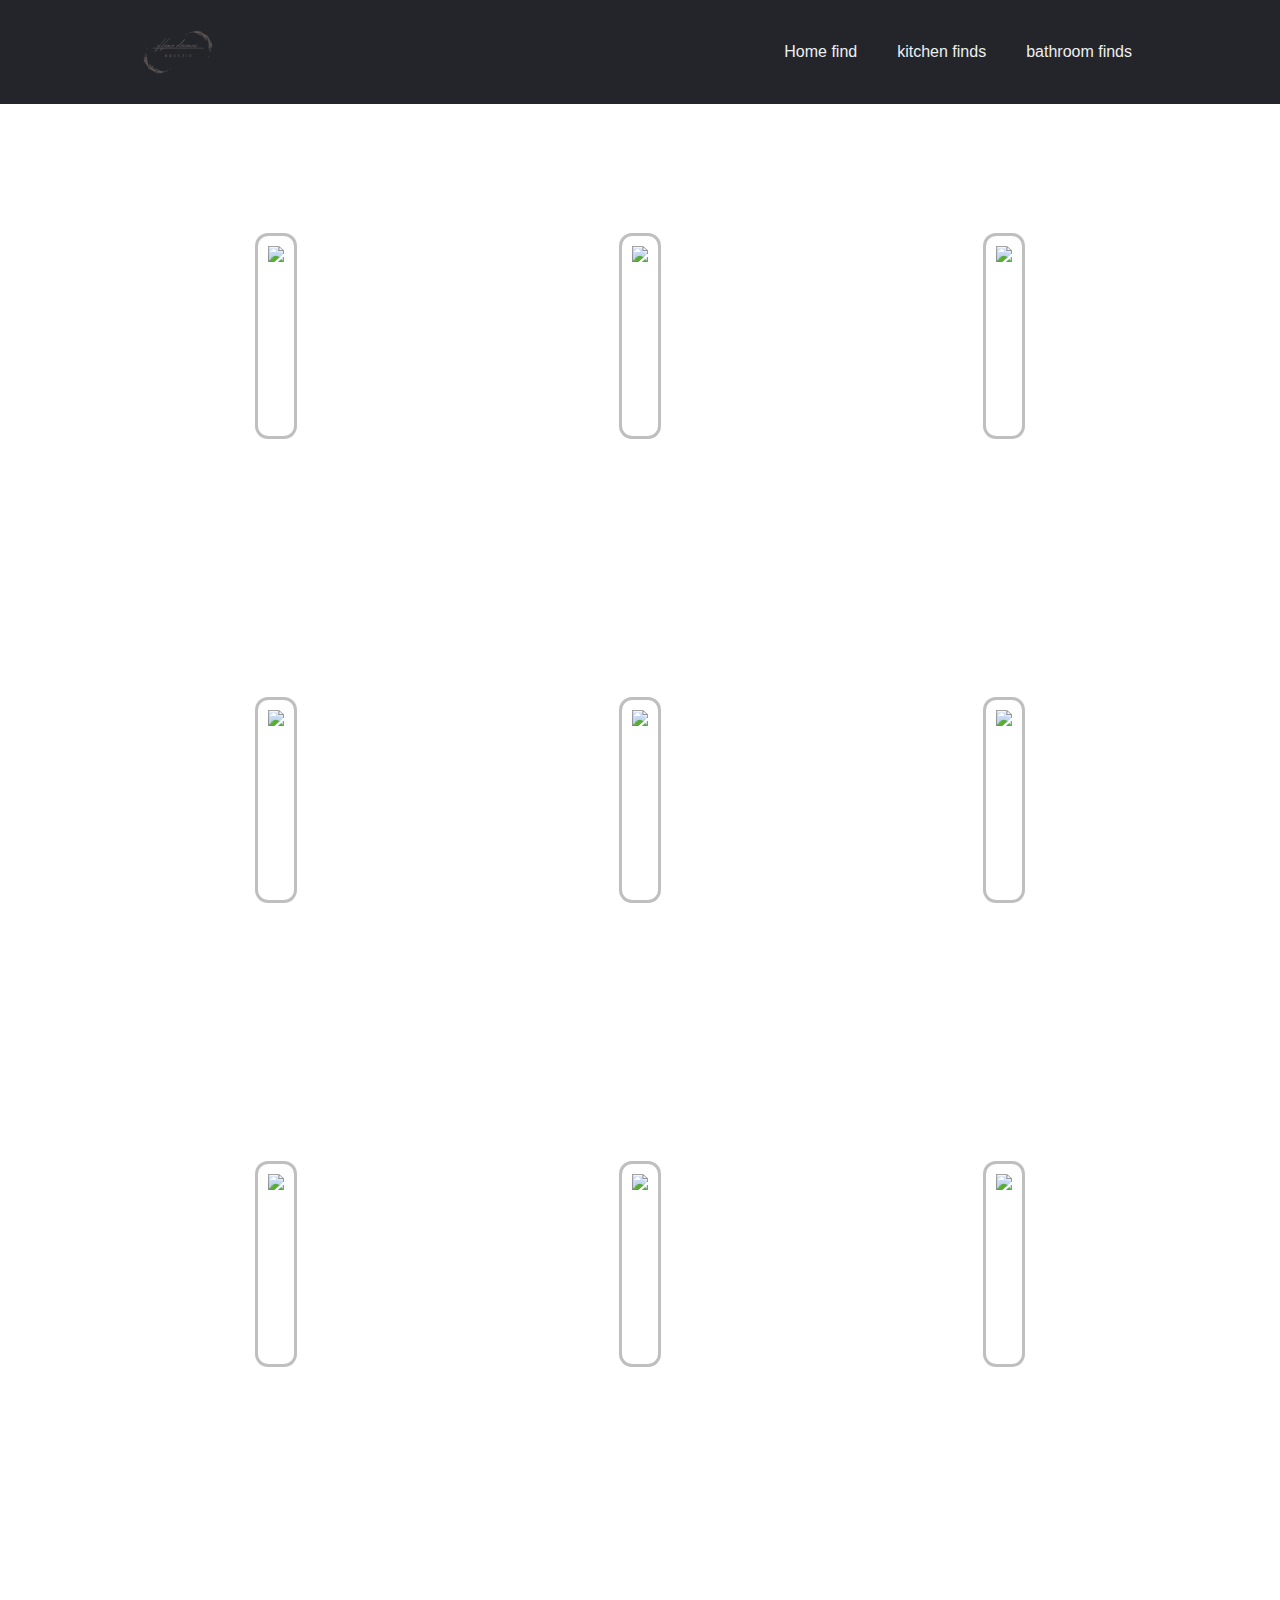
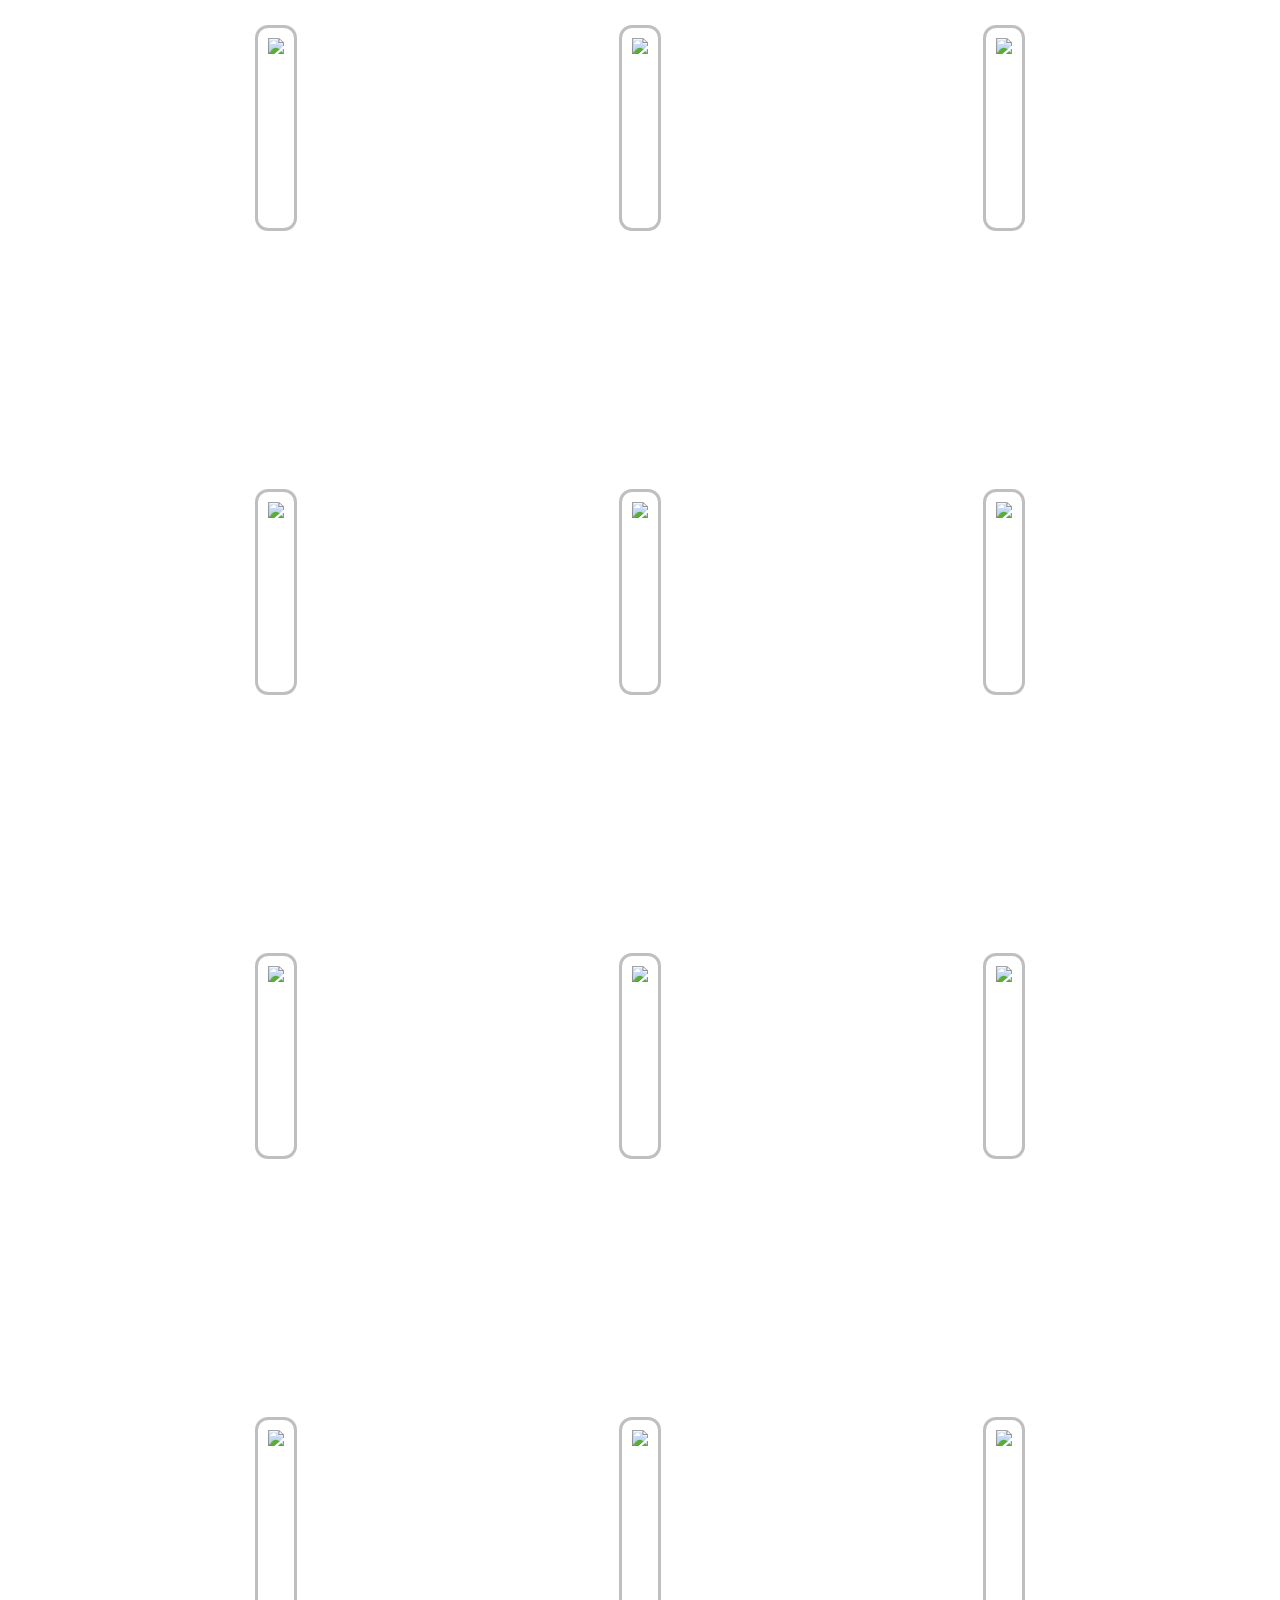
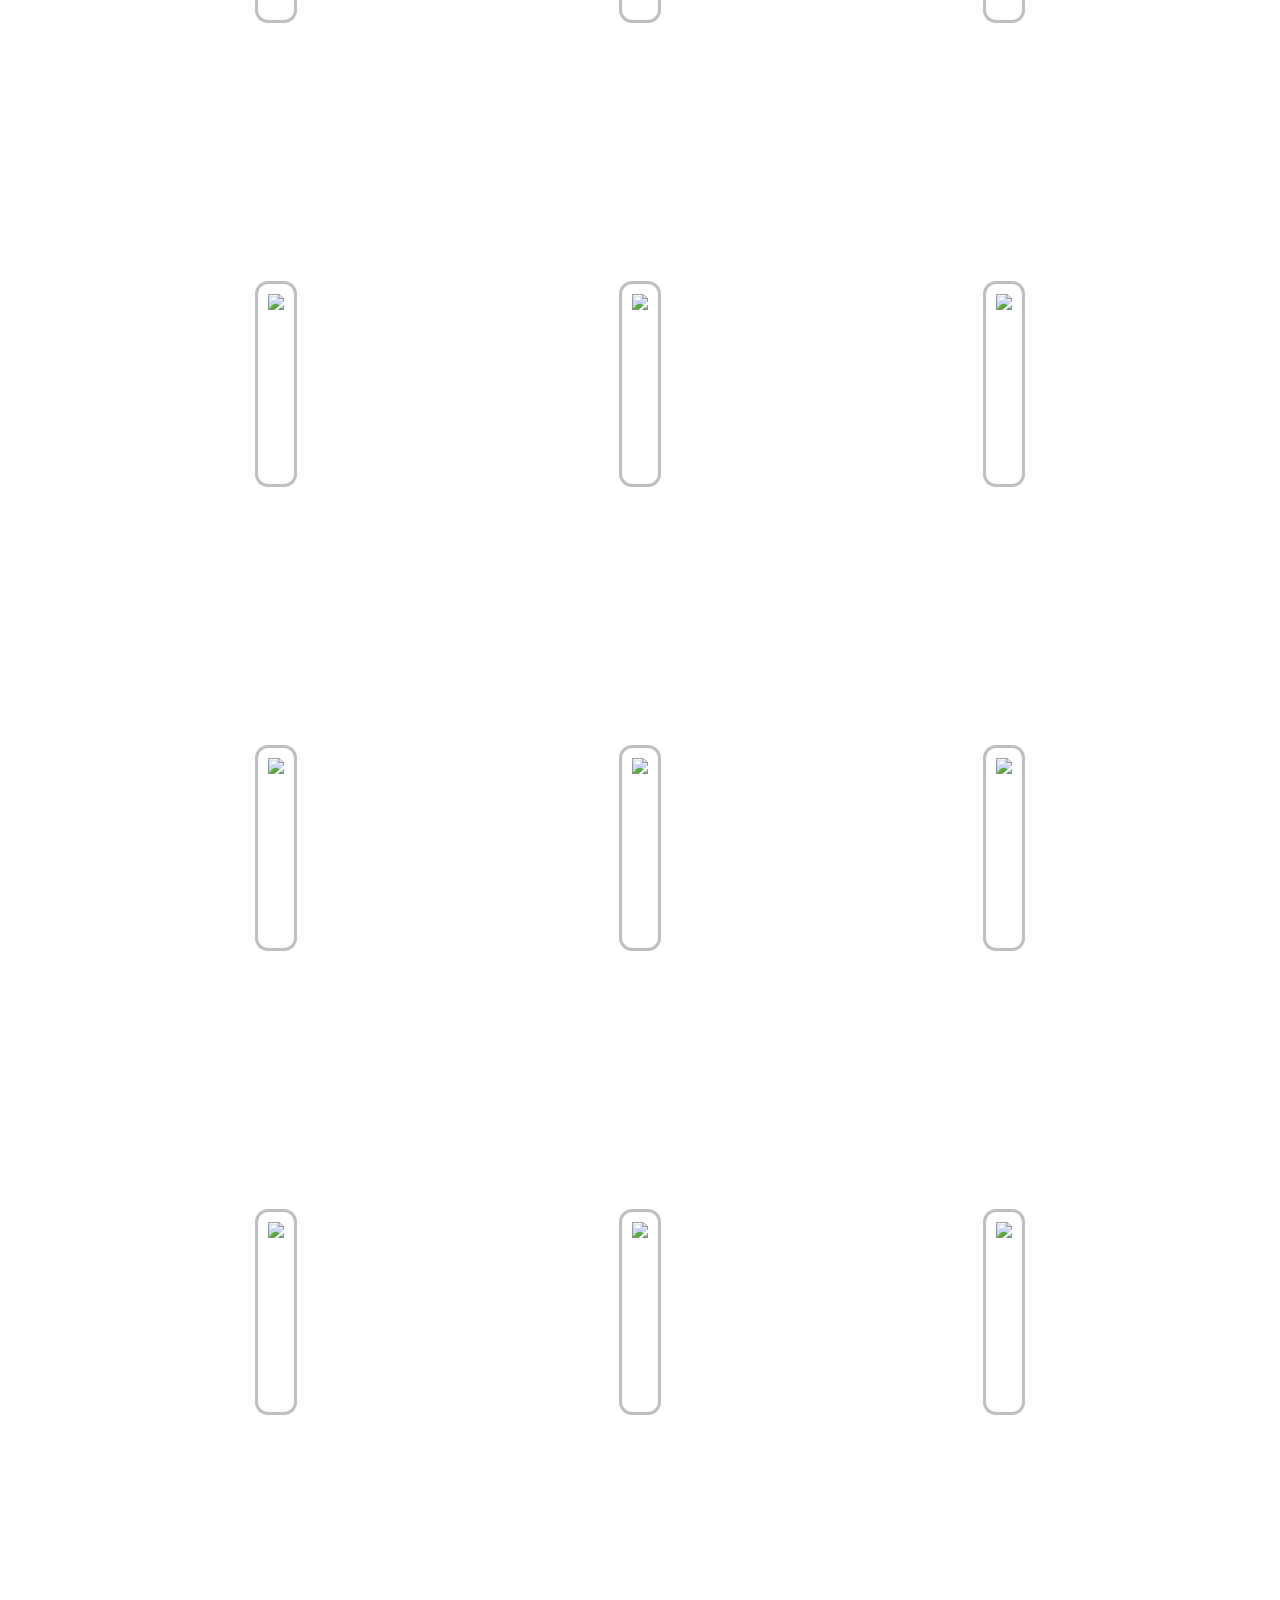
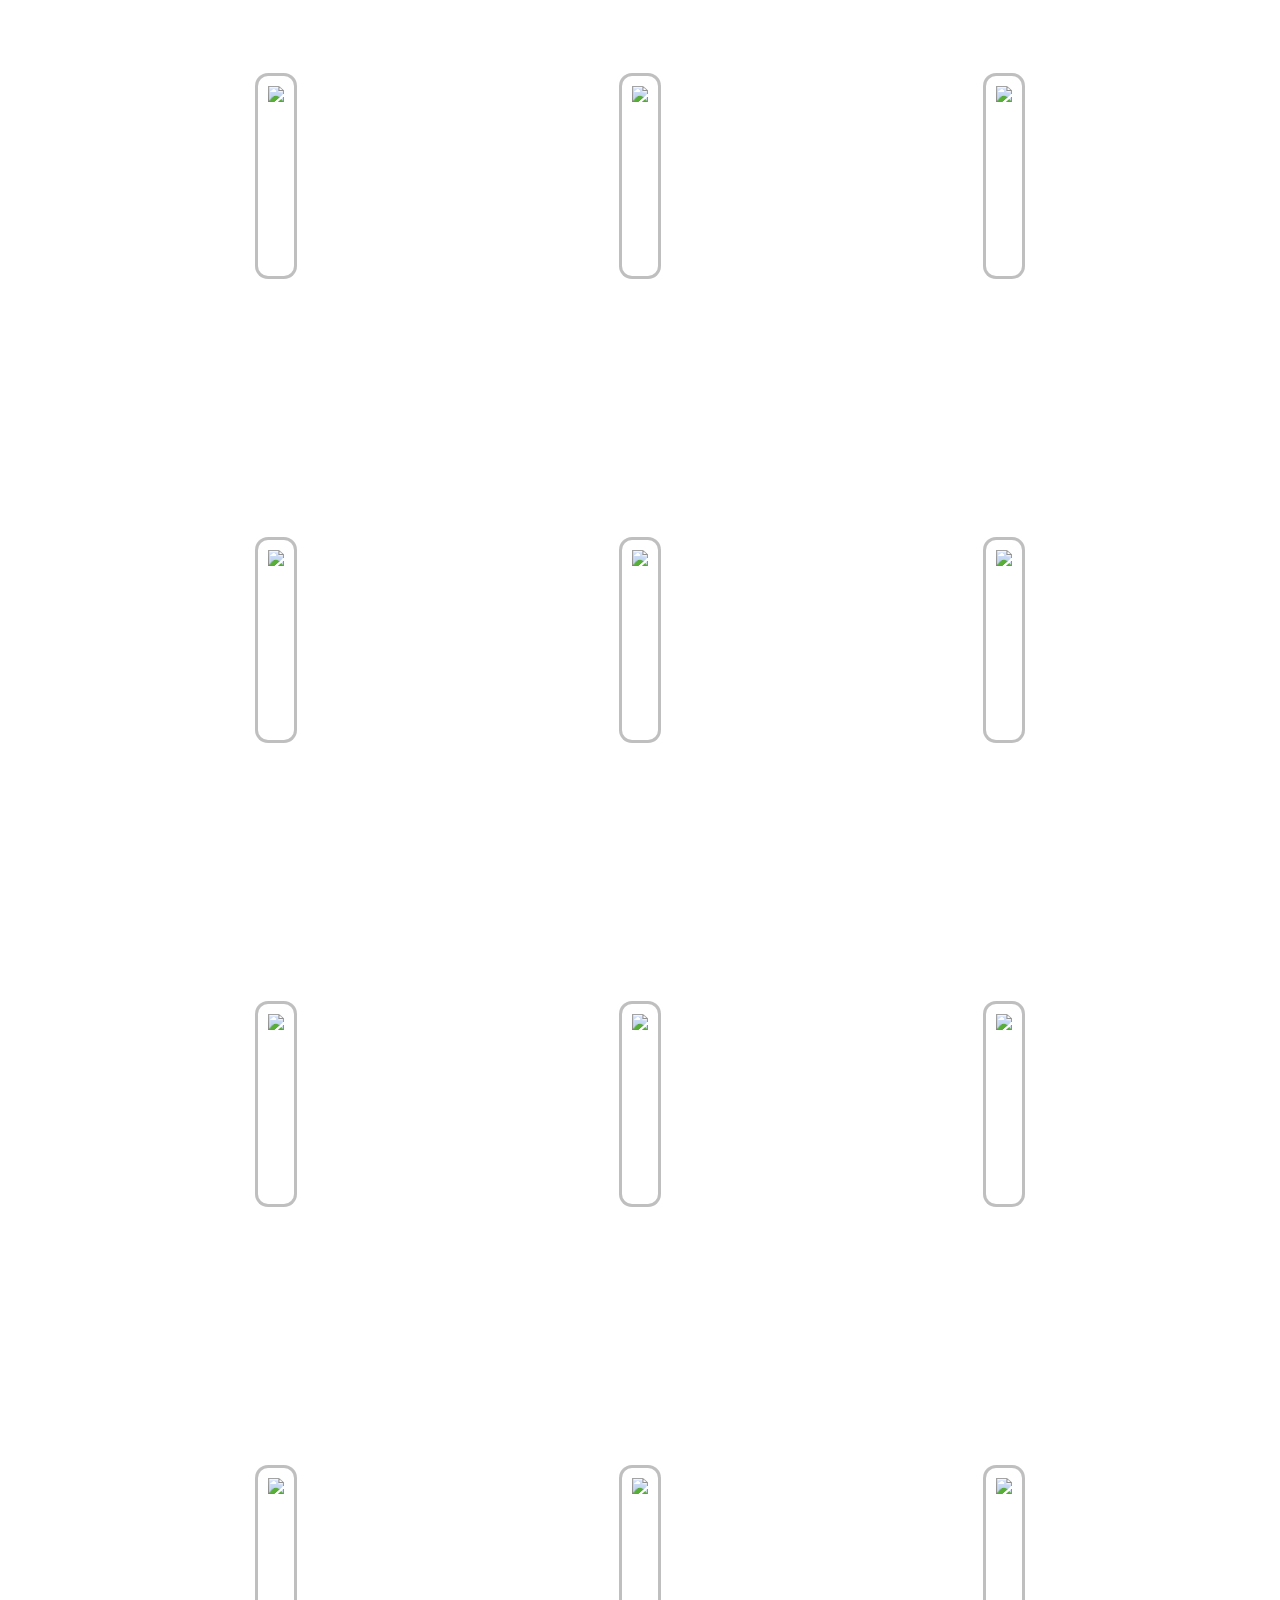
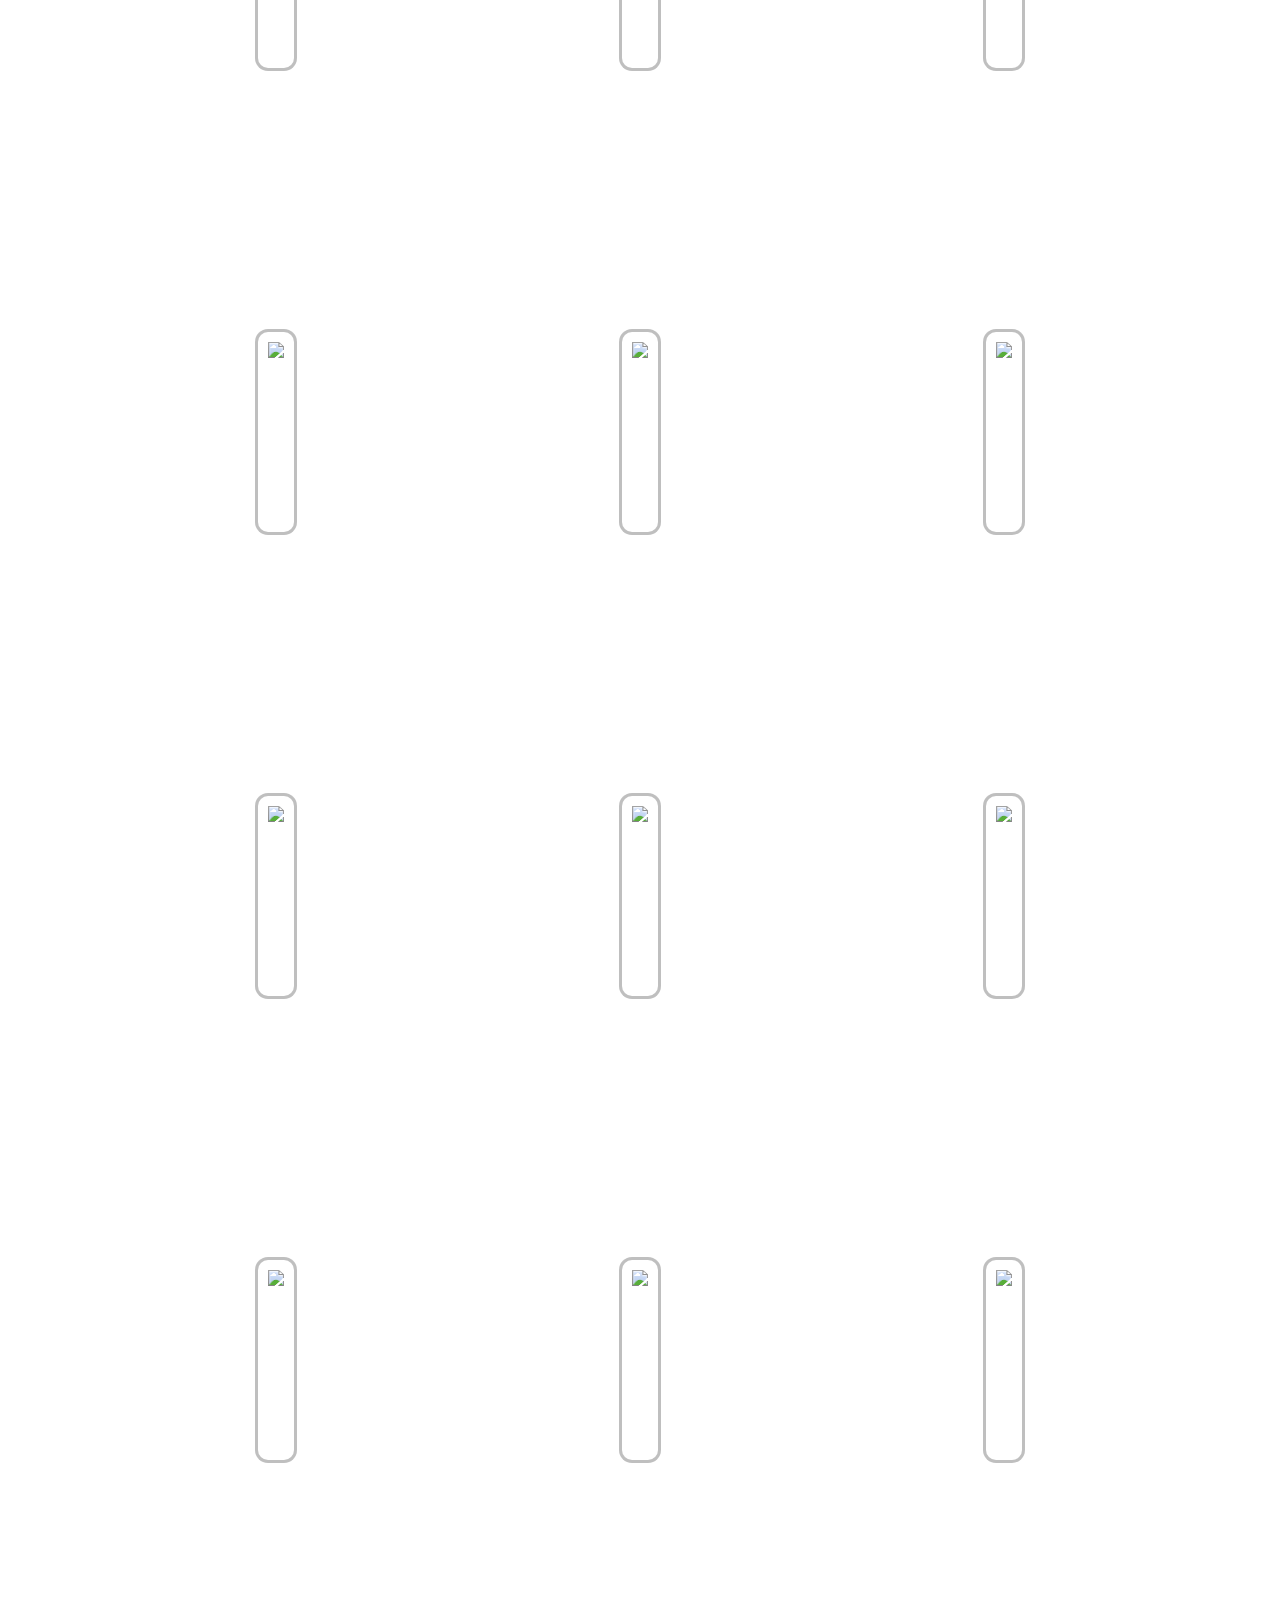
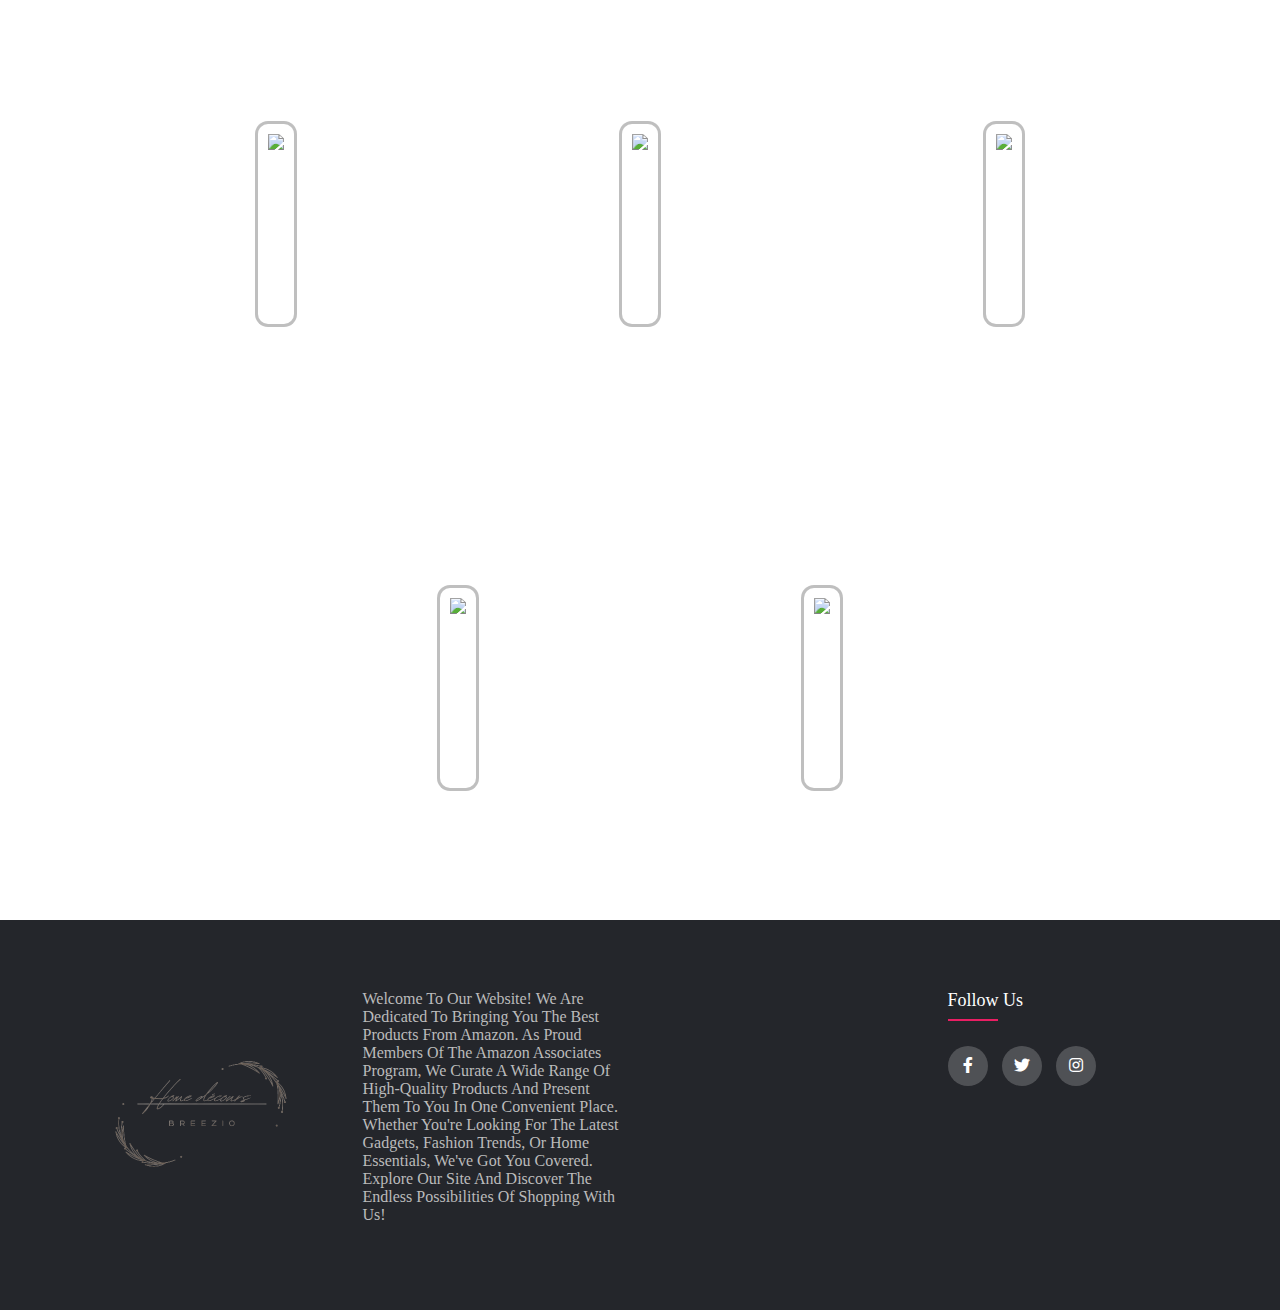
==== commit 361cee62: "Update index.html" ====
--- a/index.html
+++ b/index.html
@@ -15,7 +15,7 @@
     <img src="logo2.png" style="width: 100px; align-self: center;">
     <nav>
         <ul class="nav__links">
-            <li><a href="#">Home decour</a></li>
+            <li><a href="#">Home find</a></li>
             <li><a href="kitchen.html">kitchen finds</a></li>
             <li><a href="bathroom.html">bathroom finds</a></li>
         </ul>
@@ -25,9 +25,9 @@
 <div class="overlay">
     <a class="close">&times;</a>
     <div class="overlay__content">
-        <a href="#">Services</a>
-        <a href="#">Projects</a>
-        <a href="#">About</a>
+        <a href="#">home find</a>
+        <a href="kitchen.html">kitchen finds</a>
+        <a href="bathroom.html">bathroom finds</a>
     </div>
 </div>
 <script type="text/javascript" src="mobile.js"></script>
